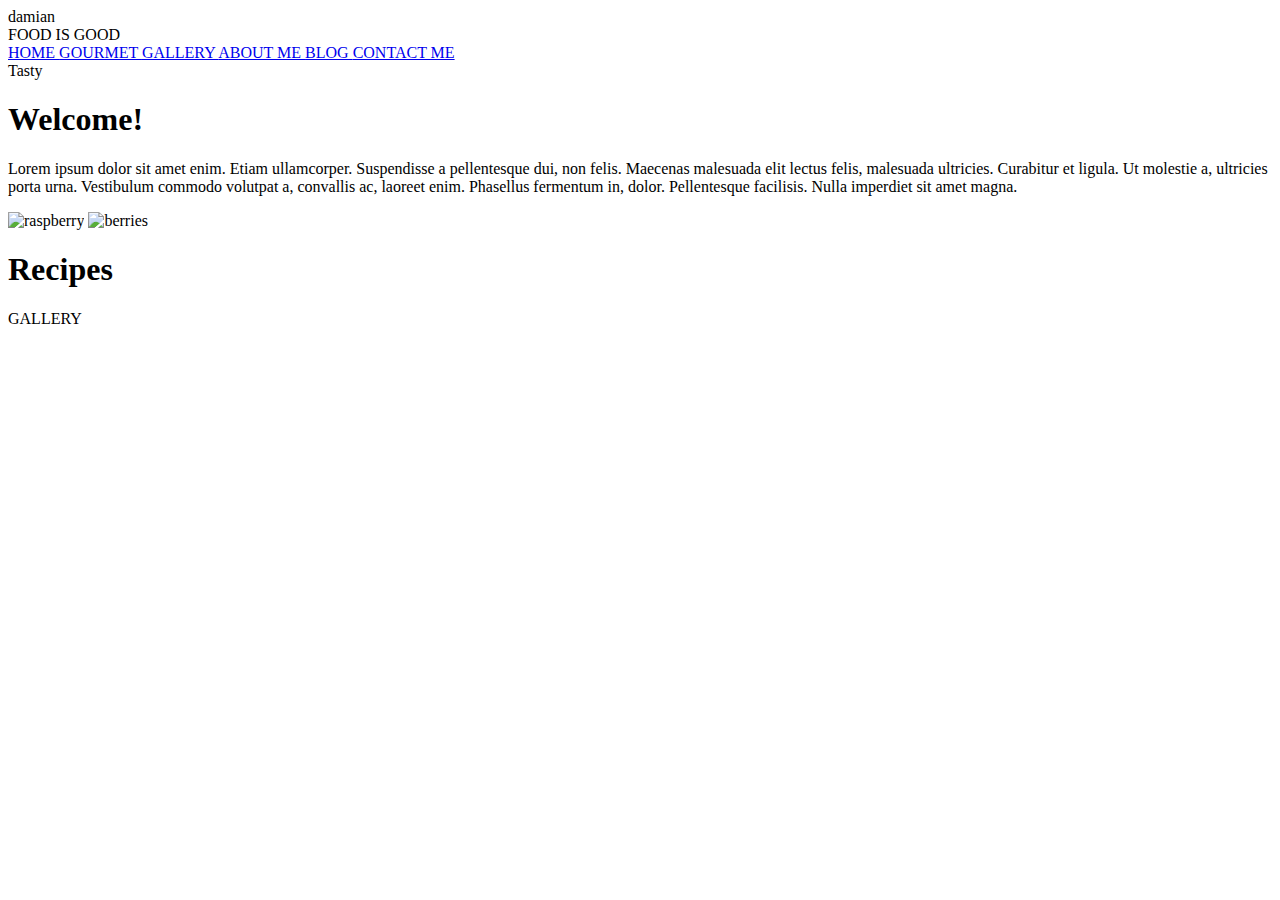
==== index.html @ 80d0f790 "xd" ====
<html>

<head>
    <title> FOOD IS GOOD </title>
    <link rel="stylesheet" type="text/css" href="style.css">

</head>

<body>
    damian
    <div class="first part">
        <div class="menu part">
            <div class="limit">
                <div class="left">
                    FOOD IS GOOD
                </div>
                <div class="right">
                    <a class="button" href="#p2">
                    HOME
                </a>
                    <a class="button" href="#p2">
                    GOURMET
                </a>
                    <a class="button" href="#p2">
                    GALLERY
                </a>
                    <a class="button" href="#p2">
                    ABOUT ME
                </a>
                    <a class="button" href="#p2">
                    BLOG
                </a>
                    <a class="button" href="#p2">
                    CONTACT ME
                </a>
                </div>
            </div>
        </div>
        <div class="text center">
            Tasty
        </div>
        <div class="triangle">

        </div>
    </div>
    <div id="p2" class="second part">
        <div class="limit">
            <div class="twin">
                <div class="textcenter">
                    <h1>
                        Welcome!
                    </h1>
                    <p>
                        Lorem ipsum dolor sit amet enim. Etiam ullamcorper. Suspendisse a pellentesque dui, non felis. Maecenas malesuada elit lectus felis, malesuada ultricies. Curabitur et ligula. Ut molestie a, ultricies porta urna. Vestibulum commodo volutpat a, convallis
                        ac, laoreet enim. Phasellus fermentum in, dolor. Pellentesque facilisis. Nulla imperdiet sit amet magna.
                    </p>
                </div>
            </div>
            <div class="twin">
                <div class="textcenter center">
                    <img id="raspberry" src="img/raspberry-berry-fruit-fruits-115004.jpeg" alt="raspberry">
                    <img id="berries" src="img/pexels-photo-70862.jpeg" alt="berries">
                </div>
            </div>

        </div>
    </div>
    <div class="third part">
        <div class="triangleup">
        </div>
        <div id="one" class="tile">
        </div>
        <div id="two" class="tile">
            <div class="frame center">
                <h1> Recipes</h1>
                <p>GALLERY</p>

            </div>
        </div>
        <div id="three" class="tile">
        </div>
    </div>
</body>

</html>
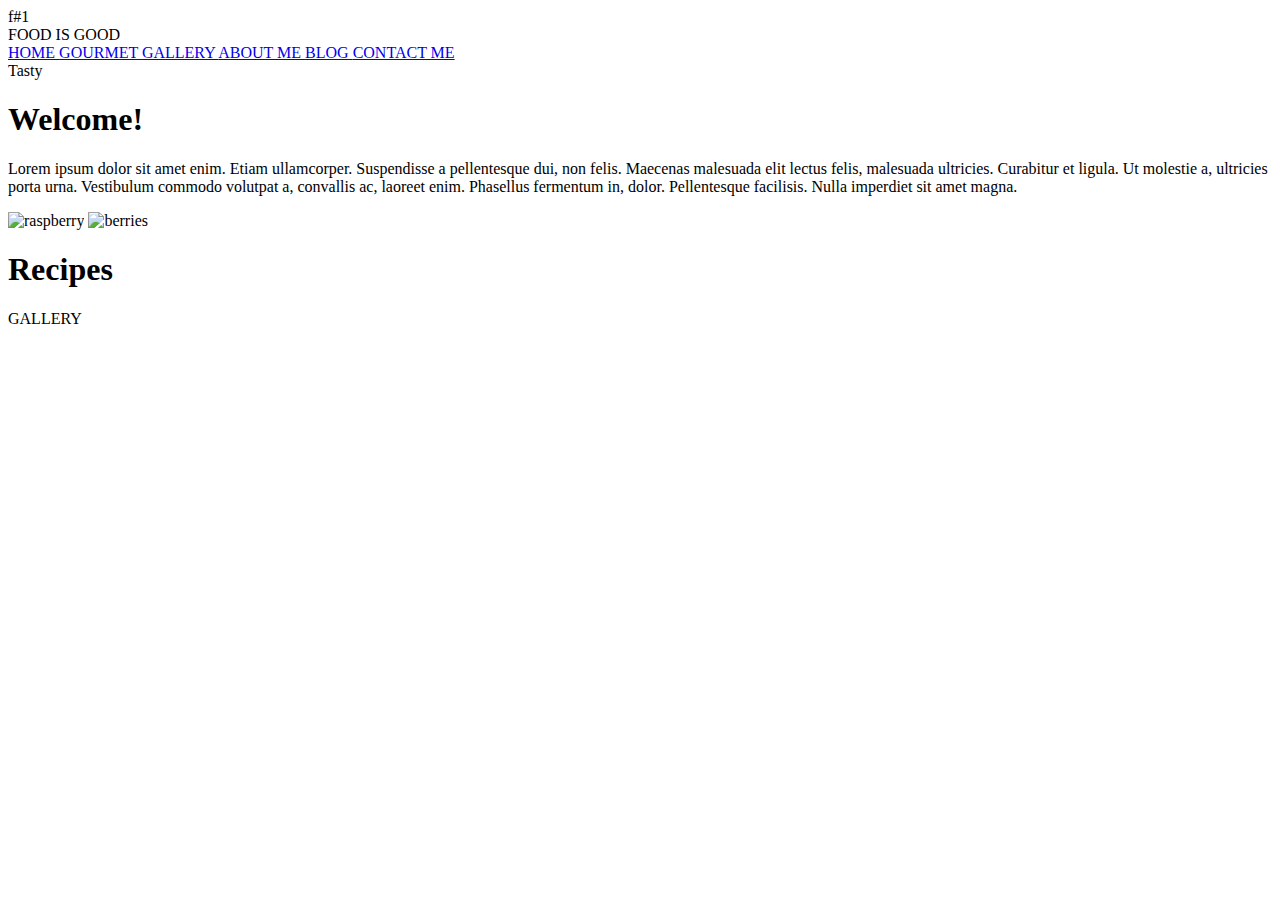
==== commit e0606945: ";;" ====
--- a/index.html
+++ b/index.html
@@ -7,7 +7,8 @@
 </head>
 
 <body>
-    damian
+
+    f#1
     <div class="first part">
         <div class="menu part">
             <div class="limit">
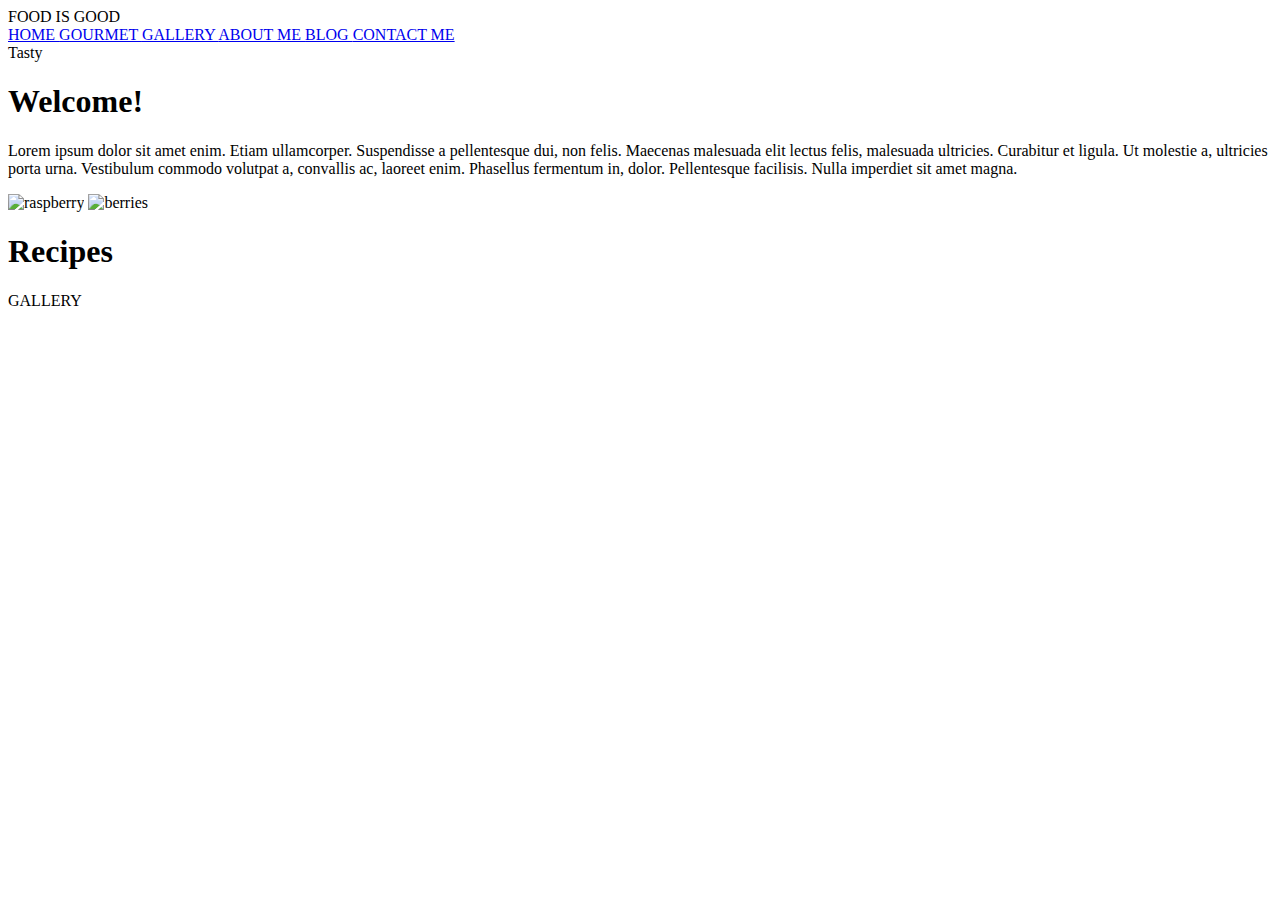
==== commit 49dcbe8a: "kk" ====
--- a/index.html
+++ b/index.html
@@ -7,8 +7,6 @@
 </head>
 
 <body>
-
-    f#1
     <div class="first part">
         <div class="menu part">
             <div class="limit">
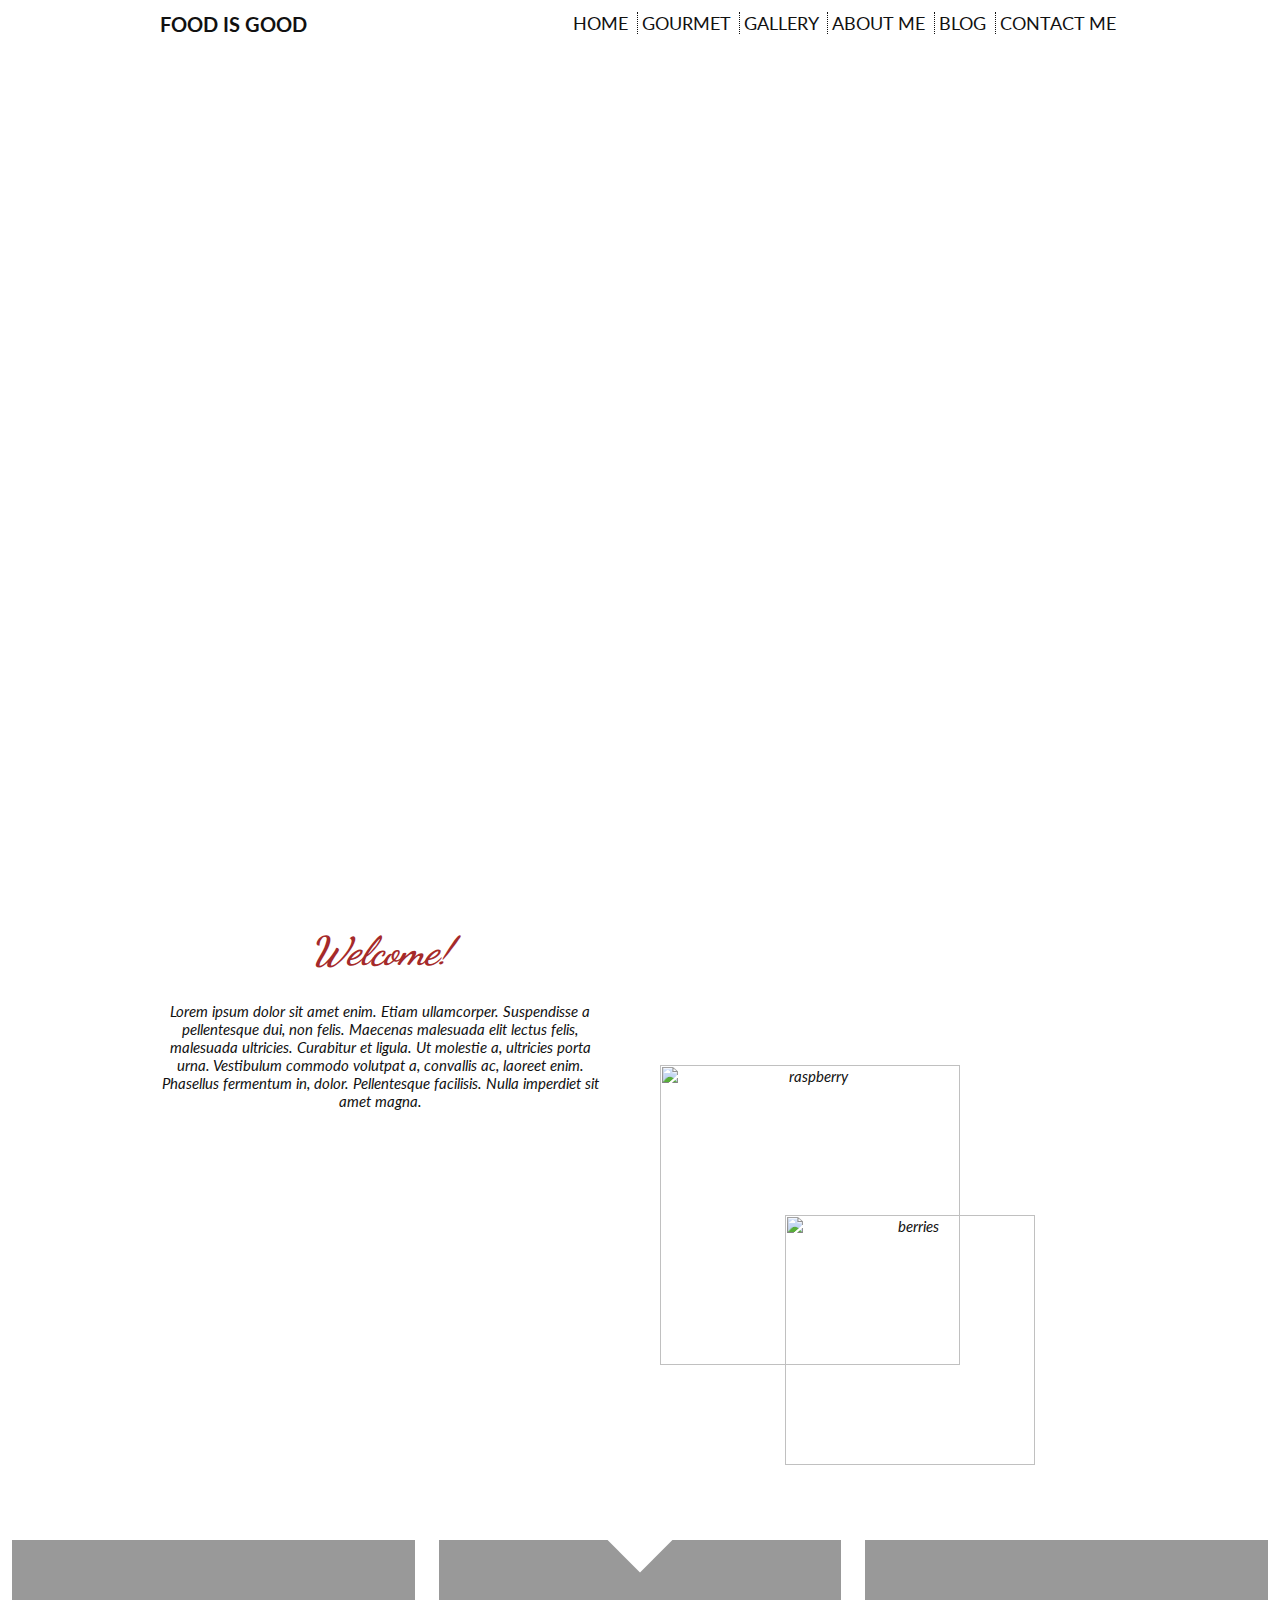
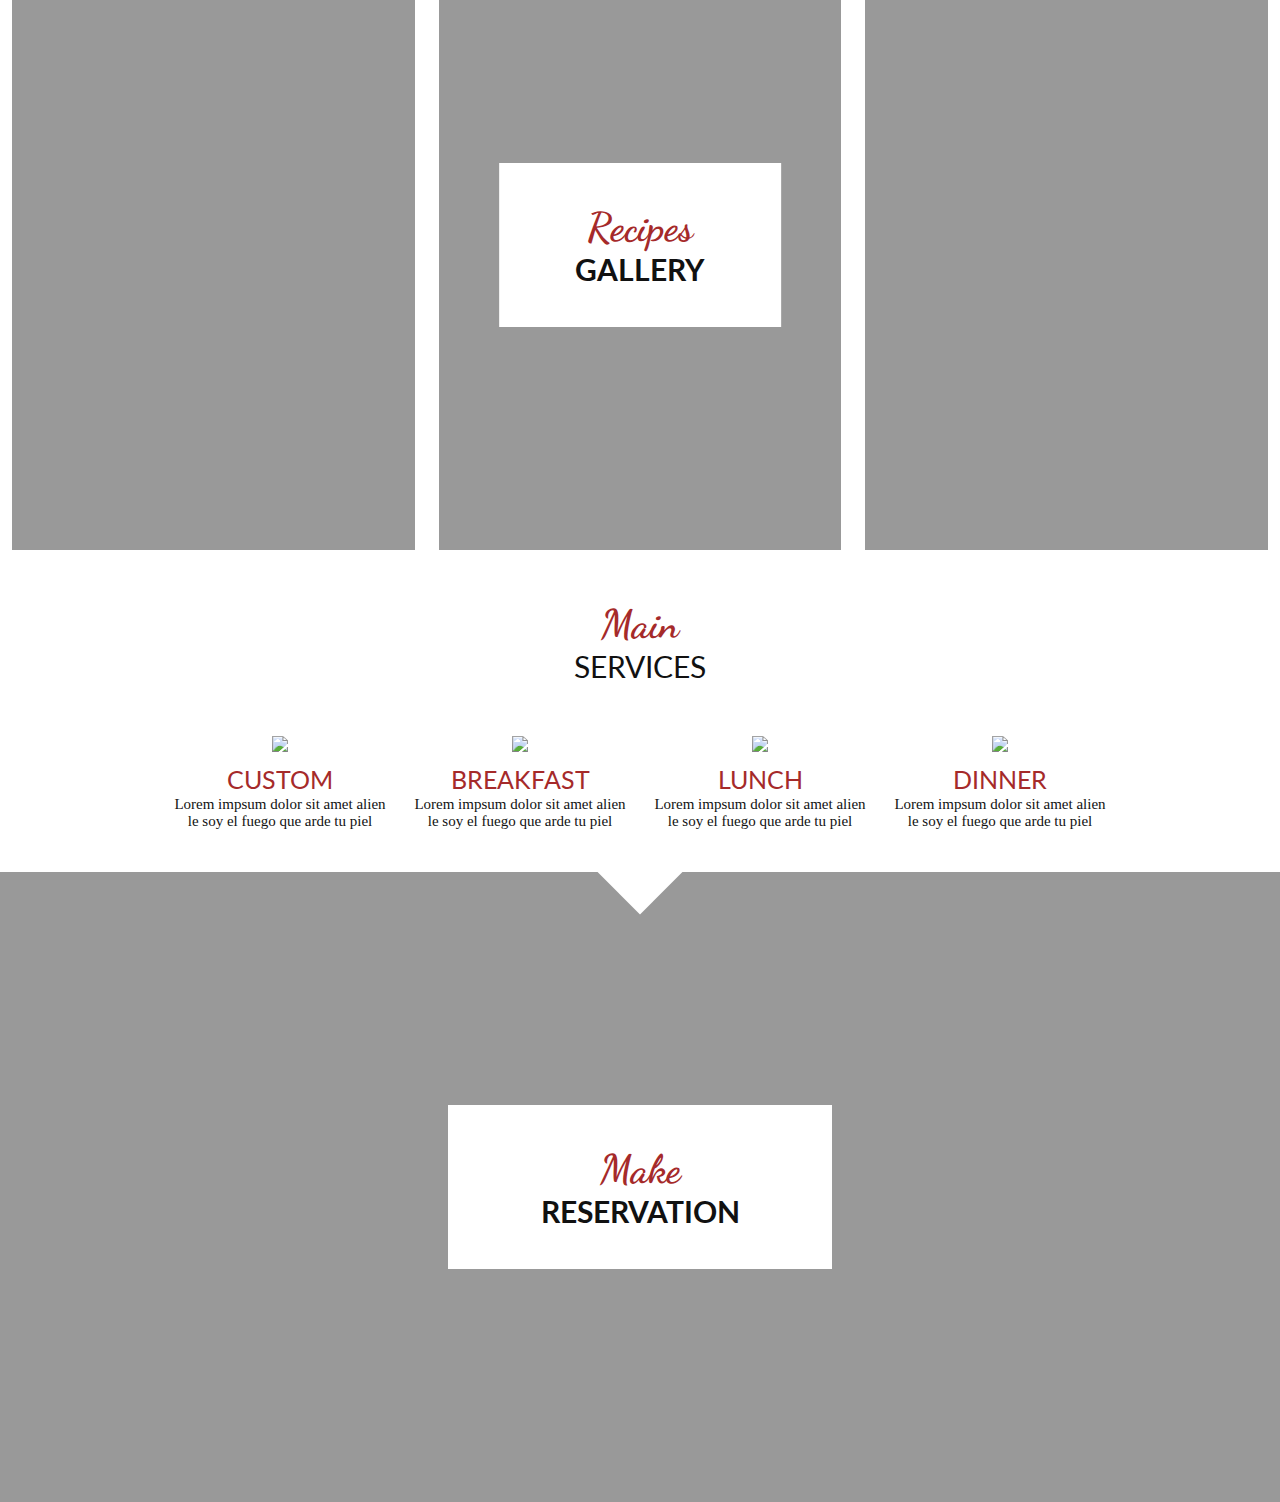
==== commit 1dbb45ec: "g" ====
--- a/index.html
+++ b/index.html
@@ -79,6 +79,54 @@
         <div id="three" class="tile">
         </div>
     </div>
+    <div class="part">
+        <div class="fourth limit">
+            <h1>
+                Main
+            </h1>
+            <p>Services</p>
+            <div class="icons">
+                <div>
+                    <p><img src="img/icons/001-cutlery.png"></p>
+                    <p> Custom </p>
+                    <p class="newp">
+                        Lorem impsum dolor sit amet alien le soy el fuego que arde tu piel
+                    </p>
+                </div>
+                <div>
+                    <p> <img src="img/icons/002-spicy-food.png"> </p>
+                    <p> Breakfast </p>
+                    <p class="newp">
+                        Lorem impsum dolor sit amet alien le soy el fuego que arde tu piel
+                    </p>
+
+                </div>
+                <div>
+                    <p><img src="img/icons/003-hot-drink.png"> </p>
+                    <p> Lunch </p>
+                    <p class="newp">
+                        Lorem impsum dolor sit amet alien le soy el fuego que arde tu piel
+                    </p>
+                </div>
+                <div>
+                    <p> <img src="img/icons/004-salver.png"> </p>
+                    <p> Dinner </p>
+                    <p class="newp">
+                        Lorem impsum dolor sit amet alien le soy el fuego que arde tu piel
+                    </p>
+                </div>
+            </div>
+        </div>
+    </div>
+    <div class="third part" id="fifth">
+        <div class="triangleup">
+        </div>
+        <div class="frame center">
+            <h1> Make</h1>
+            <p>Reservation</p>
+
+        </div>
+    </div>
 </body>
 
 </html>--- a/style.css
+++ b/style.css
@@ -0,0 +1,257 @@
+@import url('https://fonts.googleapis.com/css?family=Lato');
+@import url('https://fonts.googleapis.com/css?family=Indie+Flower');
+@import url('https://fonts.googleapis.com/css?family=Dancing+Script:400,700');
+body {
+    background-color: white;
+    color: #111;
+    width: 100%;
+    padding: 0;
+    margin: 0;
+    font-family: 'Lato', sans-serif;
+}
+
+.part {
+    width: 100%;
+    overflow: hidden;
+    position: relative;
+}
+
+.part .limit {
+    width: 960px;
+    margin: 0 auto;
+    position: relative;
+}
+
+.first {
+    background-image: url(img/pexels-photo-106251.jpeg);
+    background-repeat: no-repeat;
+    background-attachment: fixed;
+    background-position: center;
+    background-size: cover;
+    height: 100vh;
+    position: relative;
+}
+
+.menu {
+    background-color: rgba(255, 255, 255, 0.70);
+}
+
+.menu :only-child {
+    position: relative;
+    top: 0;
+    left: 0;
+    color: #111;
+    font-size: 18px;
+    overflow: auto;
+    padding: 12 0;
+}
+
+.menu .left {
+    float: left;
+    position: relative;
+    font-weight: bold;
+    font-size: 1.1em;
+}
+
+.menu .right {
+    float: right;
+    position: relative;
+}
+
+.menu .button {
+    text-decoration: none;
+    color: inherit;
+    padding: 0 4;
+    border-right: dotted #111 1px;
+}
+
+.menu .button:last-child {
+    border-right: none;
+}
+
+.first .text {
+    font-size: 200px;
+    color: white;
+    font-family: 'Indie Flower', cursive;
+}
+
+.triangle {
+    background-color: white;
+    width: 80px;
+    height: 80px;
+    position: absolute;
+    left: 50%;
+    bottom: 0;
+    transform: translate(-50%, 50%) rotateZ(45deg);
+}
+
+.second {
+    height: 70vh;
+    background-color: white;
+}
+
+.textcenter {
+    width: calc(100% - 40px);
+}
+
+.twin {
+    float: left;
+    width: 50%;
+    height: 100%;
+    text-align: center;
+    position: relative;
+    font-size: 15px;
+    font-style: italic;
+}
+
+h1 {
+    font-family: 'Dancing Script', cursive;
+    font-size: 40px;
+    color: brown;
+}
+
+.twin:last-child img {
+    position: absolute;
+    top: 0;
+    left: 0;
+}
+
+#raspberry {
+    width: 300px;
+    height: auto;
+    transform: translate(0, -50%);
+}
+
+#berries {
+    width: 250px;
+    height: auto;
+    transform: translate(50%, 0);
+}
+
+.third {
+    height: 70vh;
+    display: flex;
+    justify-content: space-around;
+}
+
+.triangleup {
+    background-color: white;
+    width: 60px;
+    height: 60px;
+    position: absolute;
+    left: 50%;
+    top: 0;
+    transform: translate(-50%, -50%) rotateZ(45deg);
+    z-index: 100;
+}
+
+#one {
+    background-image: url(img/food.jpg);
+}
+
+#two {
+    background-image: url(img/food-dinner-lemon-rice.jpg);
+}
+
+#three {
+    background-image: url(img/pexels-photo-65131.jpeg);
+}
+
+.tile {
+    margin: 10px;
+    width: calc(33% - 20px);
+    float: left;
+    position: relative;
+    background-repeat: no-repeat;
+    background-position: center;
+    background-size: cover;
+    background-color: rgba(0, 0, 0, 0.40);
+    background-blend-mode: multiply;
+}
+
+.tile::before {
+    content: '';
+    padding-top: 100%;
+    display: inline-block;
+}
+
+.frame {
+    background-color: white;
+    width: 70%;
+    text-align: center;
+    font-size: 30px;
+    font-weight: bold;
+}
+
+.fourth h1,
+.frame h1 {
+    text-align: center;
+    margin: 40px 5px 0px 5px;
+}
+
+.fourth p,
+.frame p {
+    margin-top: 0;
+    margin-bottom: 40px;
+    text-align: center;
+    text-transform: uppercase;
+}
+
+.center {
+    position: absolute;
+    top: 50%;
+    left: 50%;
+    transform: translate(-50%, -50%);
+}
+
+.fourth {
+    font-size: 30px;
+}
+
+.icons {
+    width: 100%;
+    display: flex;
+    justify-content: center;
+}
+
+.icons>div img {
+    max-width: 120px;
+    padding: 10px;
+}
+
+.icons>div {
+    flex: 1;
+    margin: 0 10px;
+}
+
+.newp {
+    font-size: 15px;
+    font-family: Cambria, Cochin, Georgia, Times, Times New Roman, serif;
+    text-transform: none!important;
+}
+
+.icons p {
+    margin: 2px 2px;
+}
+
+.icons p:nth-child(2) {
+    color: brown;
+    font-size: 25px;
+}
+
+#fifth {
+    background-image: url("img/pexels-photo-177676.jpeg");
+    background-repeat: no-repeat;
+    background-position: center;
+    background-size: cover;
+    background-color: rgba(0, 0, 0, 0.40);
+    background-blend-mode: multiply;
+}
+
+.fourth {
+    margin-bottom: 40px!important;
+}
+
+#fifth .frame {
+    max-width: 30%;
+}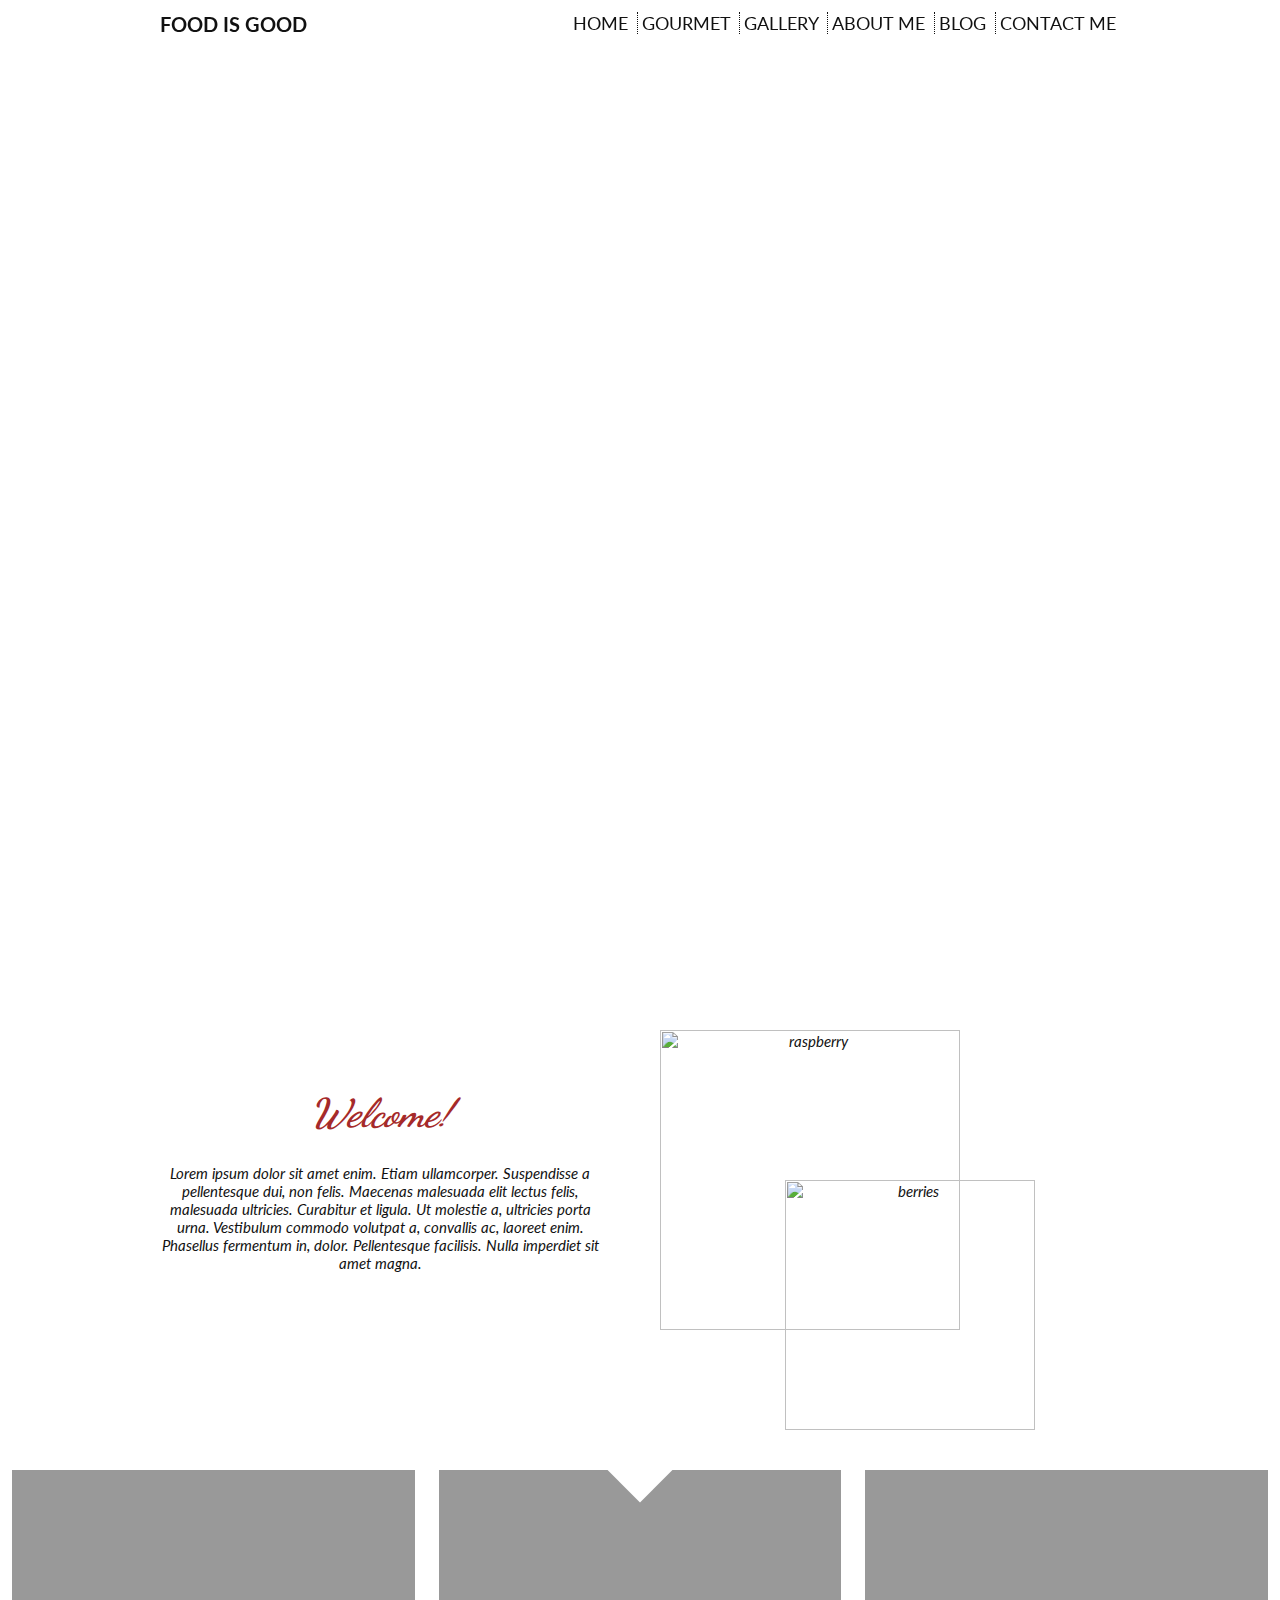
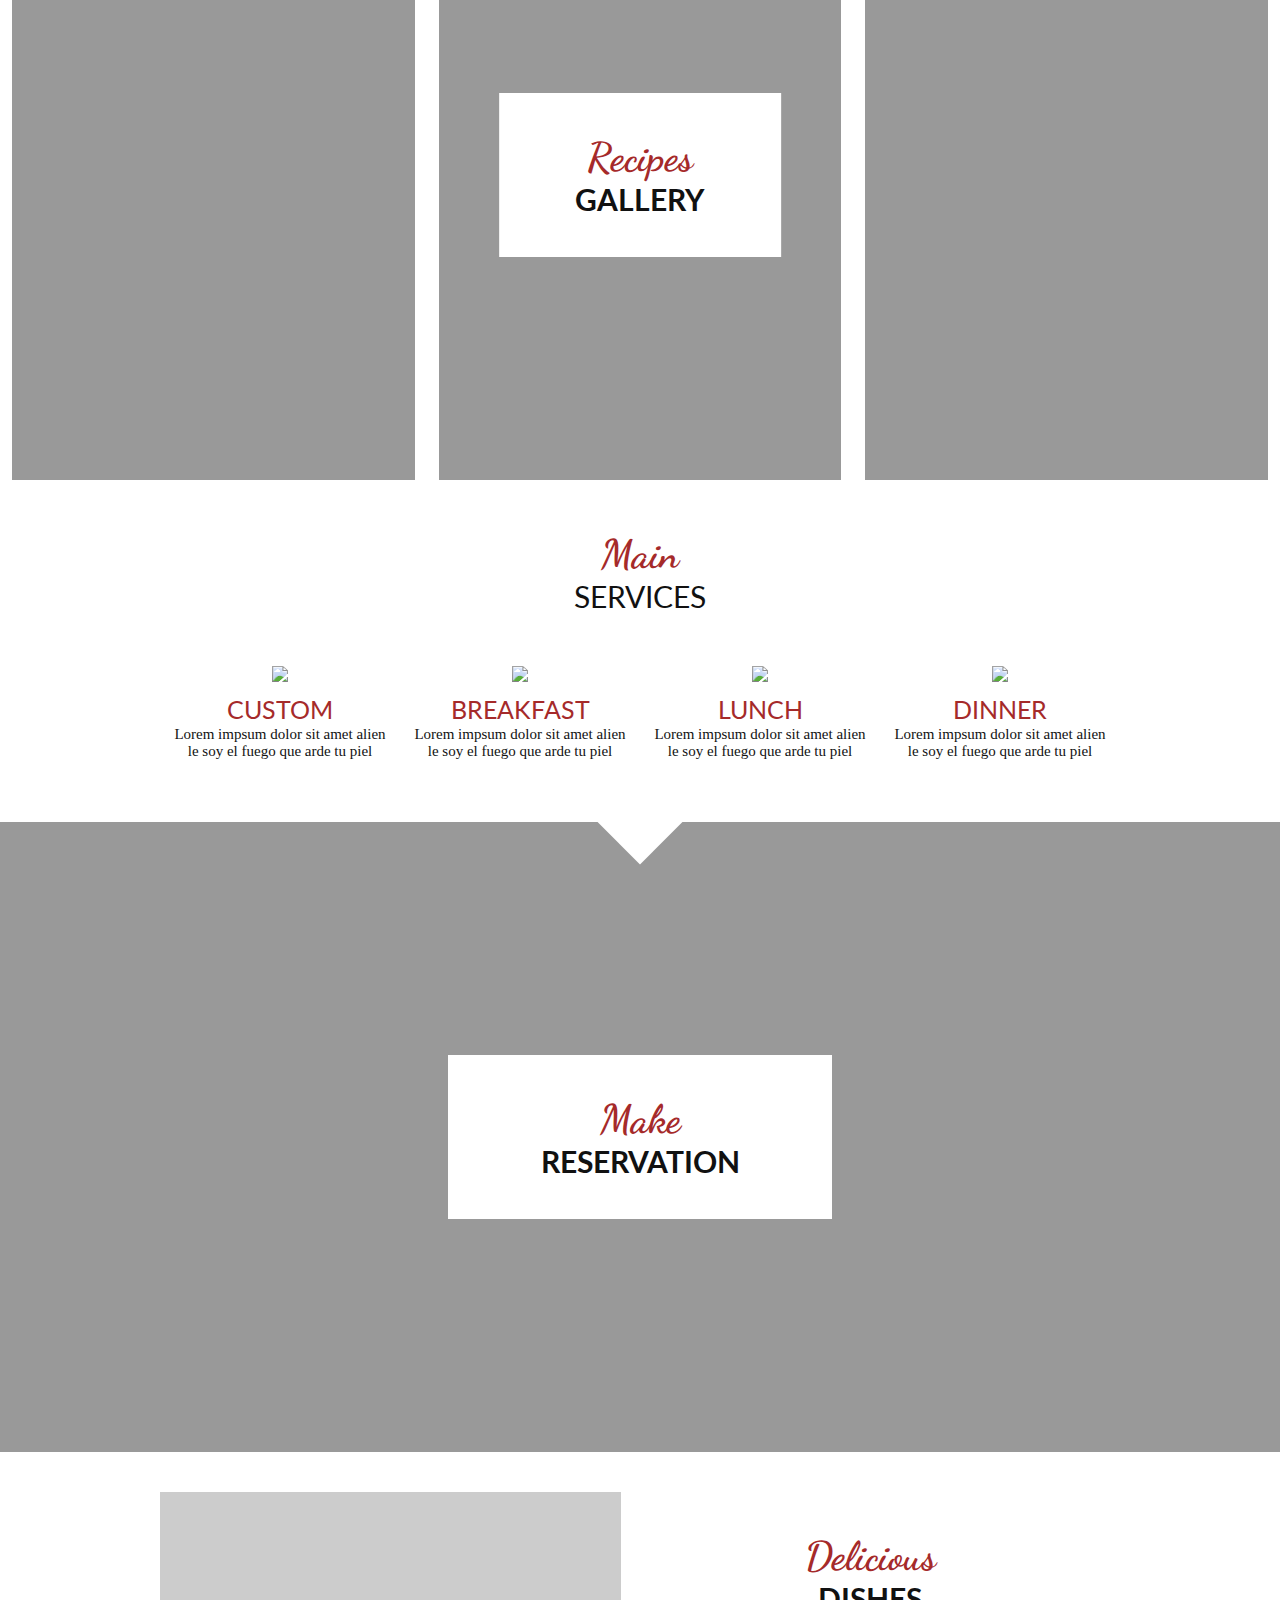
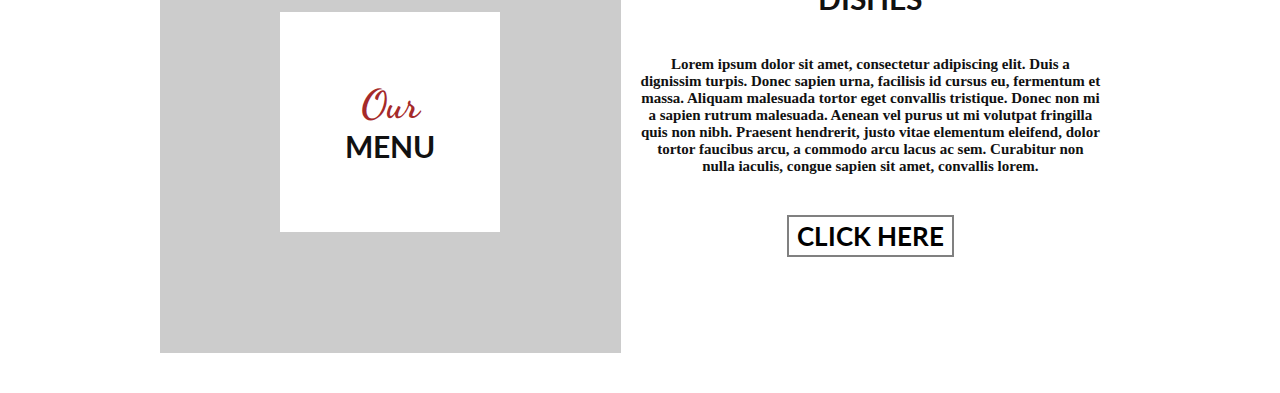
==== commit 2c65ad94: "Zmiany kolejny div" ====
--- a/index.html
+++ b/index.html
@@ -127,6 +127,33 @@
 
         </div>
     </div>
+    <div class="part">
+        <div  class="limit">
+        <div class="square" id="menu">
+            <div class="frame center">
+                <div class="bla">
+                <h1>Our </h1>
+                <p>Menu</p>
+                </div>
+            </div>
+        </div>
+        <div class="square">
+            <div class="frame" id="dishes">
+                <h1>Delicious</h1>
+                <p>Dishes</p>
+                <p class="newp">
+                      Lorem ipsum dolor sit amet, consectetur adipiscing elit. Duis a dignissim turpis. Donec sapien urna, facilisis id cursus eu, fermentum et massa. Aliquam malesuada tortor eget convallis tristique. Donec non mi a sapien rutrum malesuada. Aenean vel purus ut mi volutpat fringilla quis non nibh. Praesent hendrerit, justo vitae elementum eleifend, dolor tortor faucibus arcu, a commodo arcu lacus ac sem. Curabitur non nulla iaculis, congue sapien sit amet, convallis lorem. 
+                </p>
+                <p>
+                <a class="click" href="#p2">
+                    click here
+                </a>
+                </p>
+            </div>
+            
+        </div>
+    </div>
+    </div>
 </body>
 
 </html>--- a/style.css
+++ b/style.css
@@ -34,6 +34,9 @@
 
 .menu {
     background-color: rgba(255, 255, 255, 0.70);
+    position:fixed;
+    top:0;
+    z-index: 100000;
 }
 
 .menu :only-child {
@@ -86,12 +89,17 @@
 }
 
 .second {
-    height: 70vh;
-    background-color: white;
+    height: 560px;
+    background-color: white;
+    display: flex;
 }
 
 .textcenter {
     width: calc(100% - 40px);
+    margin:auto 0;
+    position:relative;
+    top:50%;
+    transform: translateY(-50%);
 }
 
 .twin {
@@ -108,6 +116,7 @@
     font-family: 'Dancing Script', cursive;
     font-size: 40px;
     color: brown;
+    margin-top:0;
 }
 
 .twin:last-child img {
@@ -249,9 +258,71 @@
 }
 
 .fourth {
-    margin-bottom: 40px!important;
+    margin-bottom: 60px!important;
 }
 
 #fifth .frame {
     max-width: 30%;
+}
+.square
+{
+    width: 48%;
+    float: left;
+    display: flex;
+    position: relative;
+    margin-top: 40px;
+    margin-bottom: 40px;
+}
+.square:first-child
+{
+    margin-right: 1%;
+}
+.square:last-child
+{
+    margin-left: 1%;
+}
+.square:after {
+  content: "";
+  display: block;
+  padding-bottom: 100%;
+}
+#menu
+{
+    background-image: url(img/food.jpg);
+    background-repeat: no-repeat;
+    background-position: center;
+    background-size: cover;
+    background-color: rgba(0, 0, 0, 0.20);
+    background-blend-mode: multiply;
+    
+}
+.square .frame
+{
+    width:220px;
+    height: 220px;
+    display: table;
+}
+.bla{
+    vertical-align: middle;
+    display: table-cell;
+}
+#dishes
+{
+    width:100%;
+}
+.click
+{
+ text-decoration: none;
+ color: black;
+ padding: 3 8px;
+ border: 2px solid grey;
+ font-size: 26px;
+  transition: all 0.3s;
+  transform: translateY(0);
+  display: inline-block;
+}
+.click:hover
+{
+    background-color: lightgray;
+    transform: translateY(10px);
 }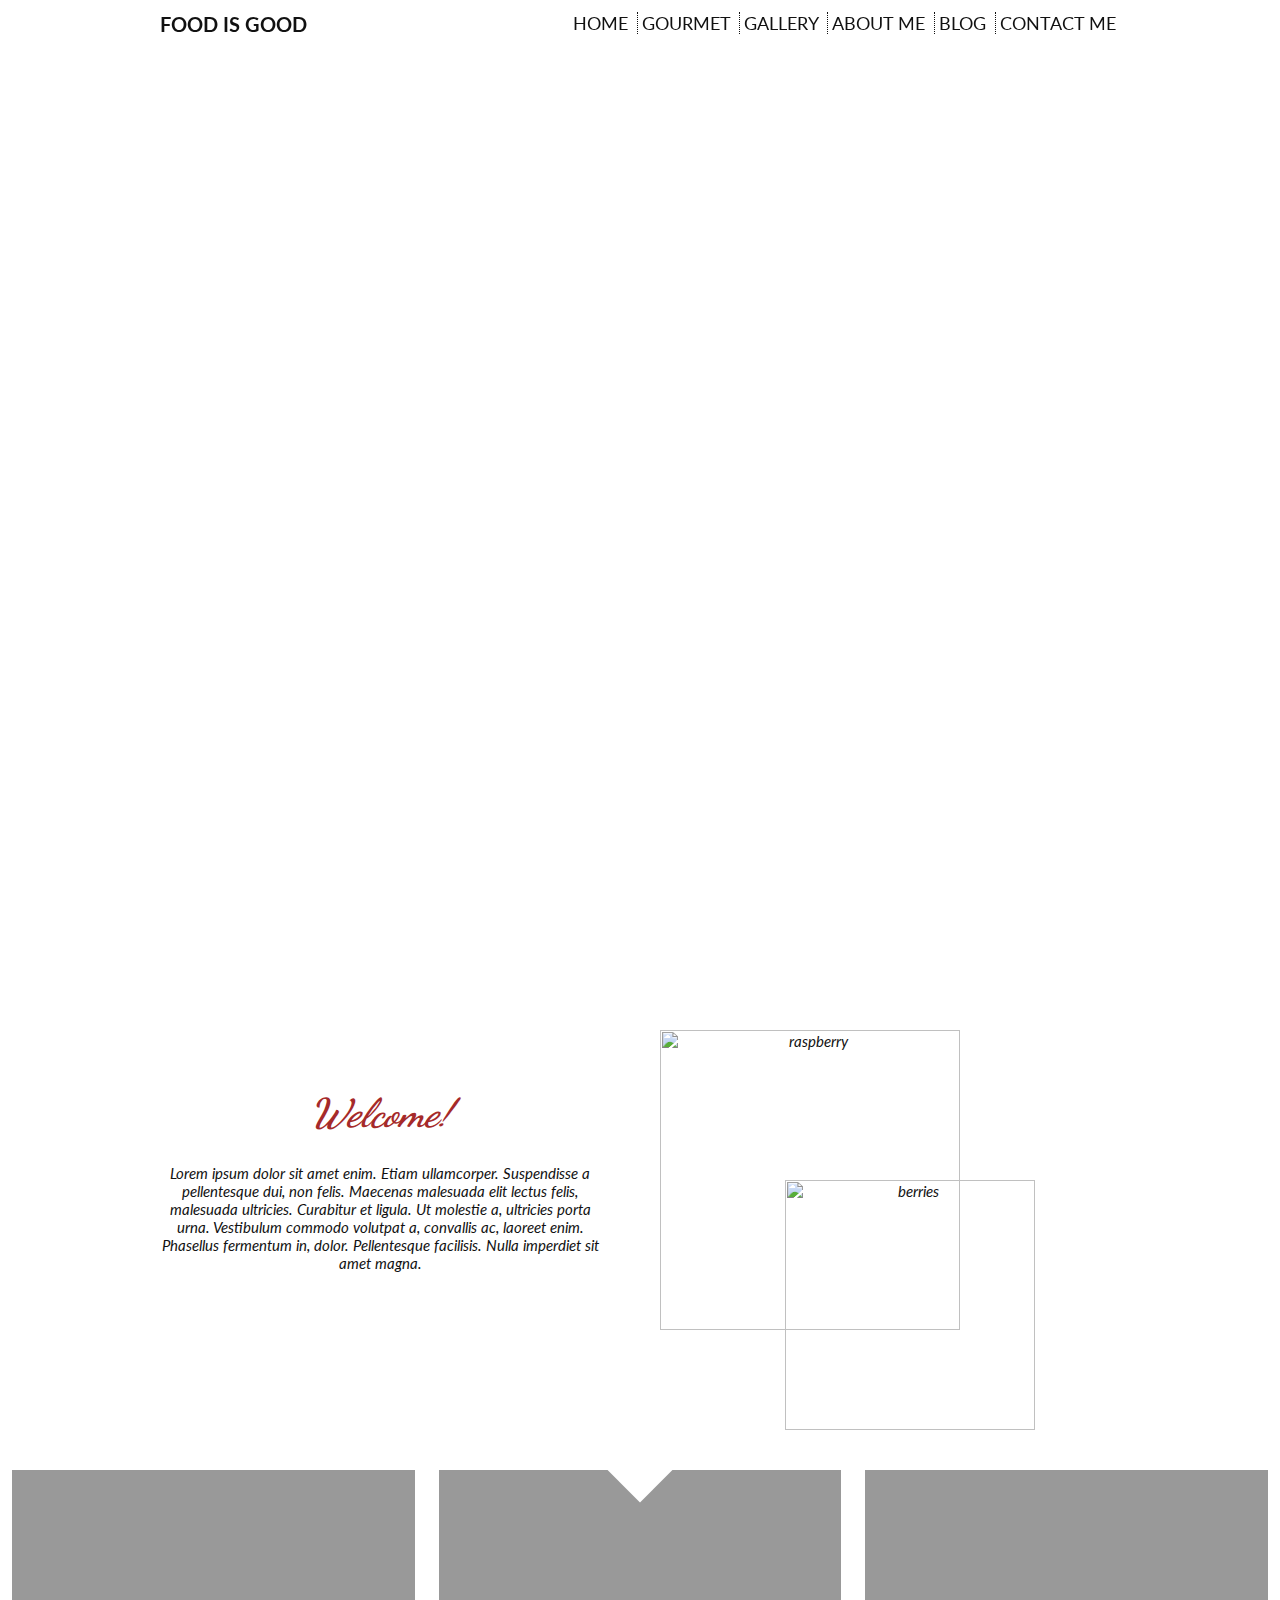
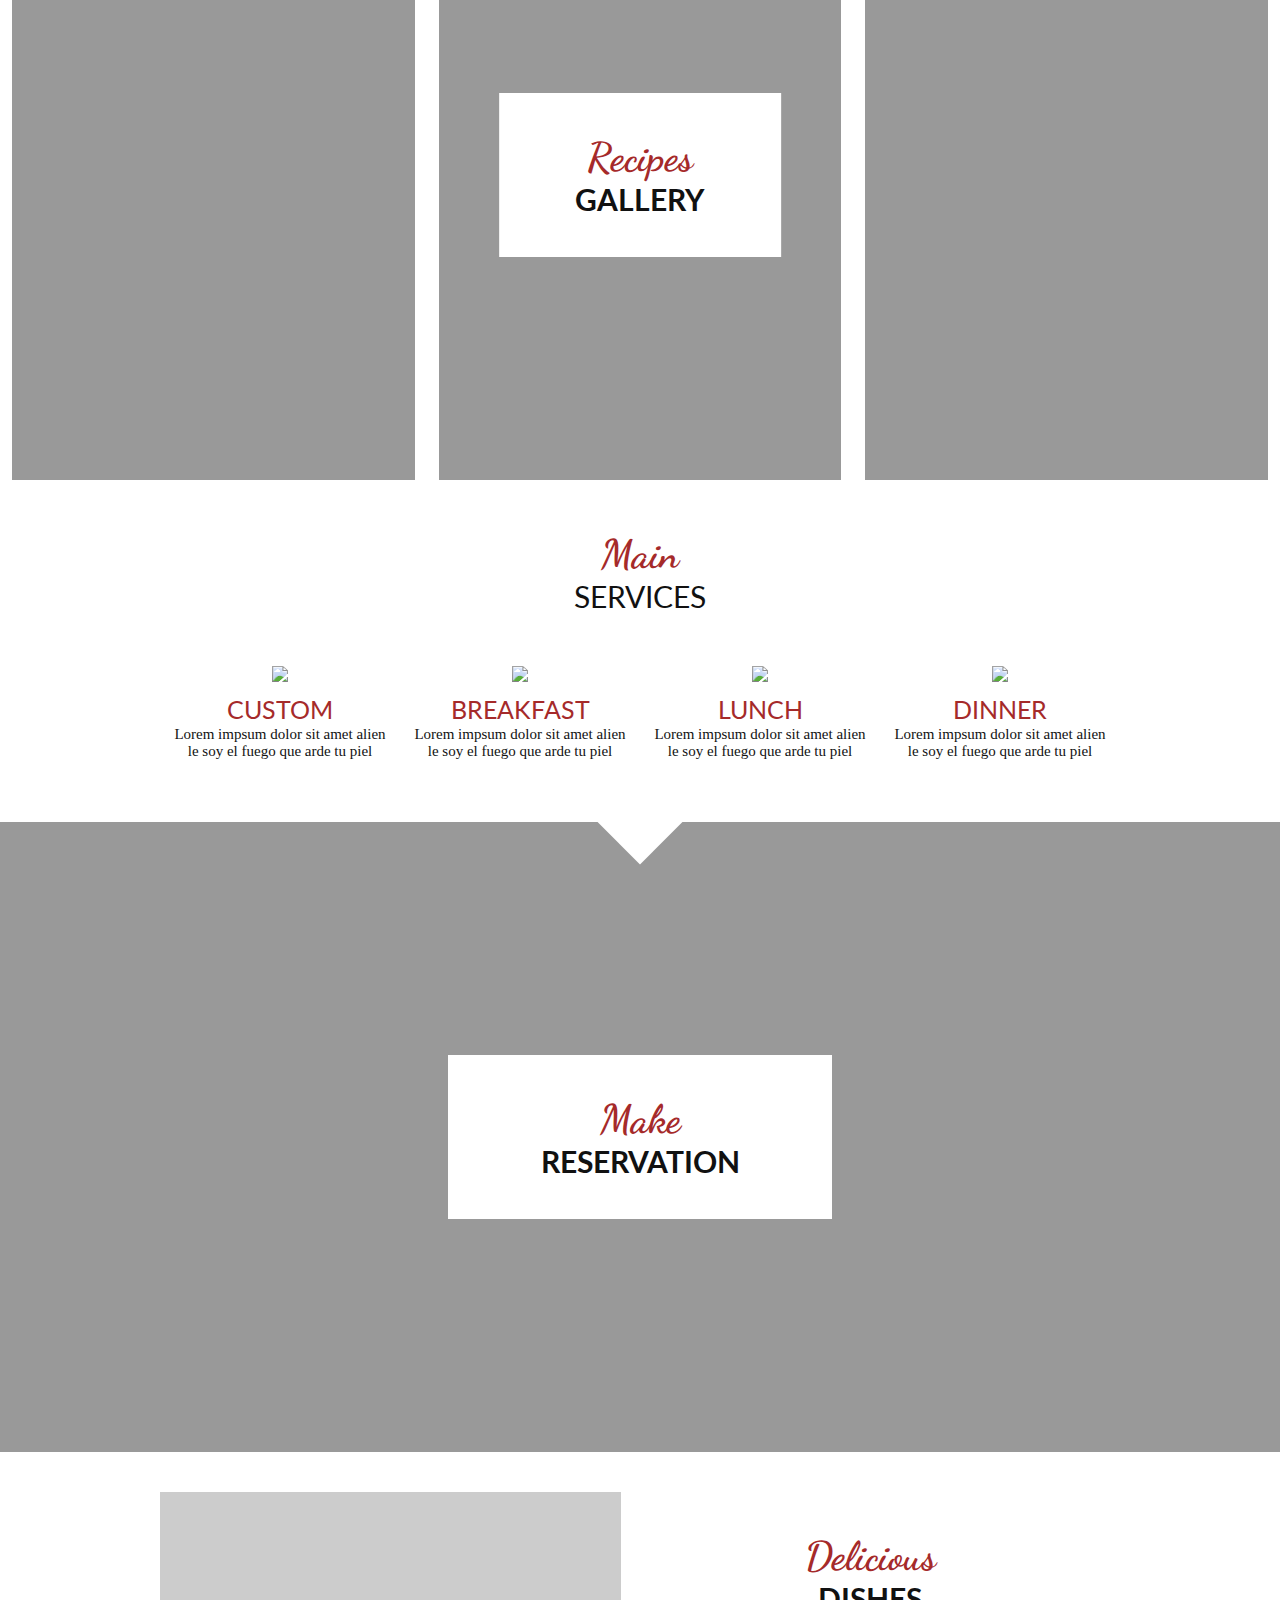
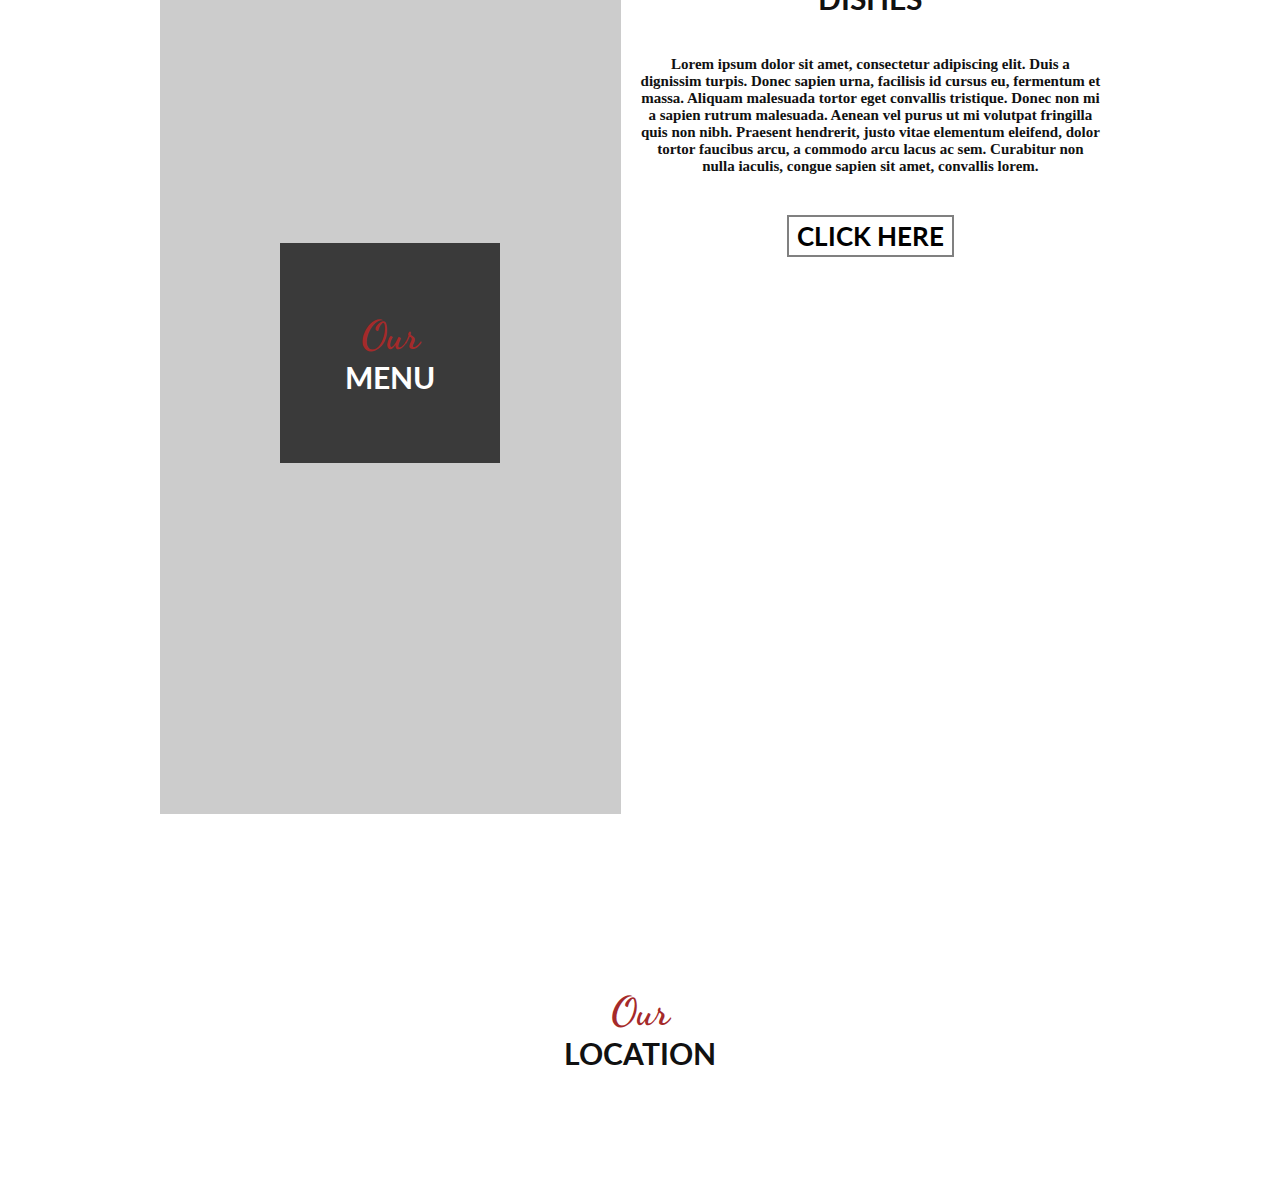
==== commit f4d5890e: "mapa" ====
--- a/index.html
+++ b/index.html
@@ -128,32 +128,60 @@
         </div>
     </div>
     <div class="part">
-        <div  class="limit">
-        <div class="square" id="menu">
-            <div class="frame center">
-                <div class="bla">
-                <h1>Our </h1>
-                <p>Menu</p>
+        <div class="limit">
+            <div class="square" id="menu">
+                <div class="frame center">
+                    <div class="bla">
+                        <h1>Our </h1>
+                        <p>Menu</p>
+                    </div>
+                </div>
+            </div>
+            <div class="square">
+                <div class="frame" id="dishes">
+                    <h1>Delicious</h1>
+                    <p>Dishes</p>
+                    <p class="newp">
+                        Lorem ipsum dolor sit amet, consectetur adipiscing elit. Duis a dignissim turpis. Donec sapien urna, facilisis id cursus eu, fermentum et massa. Aliquam malesuada tortor eget convallis tristique. Donec non mi a sapien rutrum malesuada. Aenean vel purus
+                        ut mi volutpat fringilla quis non nibh. Praesent hendrerit, justo vitae elementum eleifend, dolor tortor faucibus arcu, a commodo arcu lacus ac sem. Curabitur non nulla iaculis, congue sapien sit amet, convallis lorem.
+                    </p>
+                    <p>
+                        <a class="click" href="#p2">
+                    click here
+                </a>
+                    </p>
                 </div>
             </div>
         </div>
-        <div class="square">
-            <div class="frame" id="dishes">
-                <h1>Delicious</h1>
-                <p>Dishes</p>
-                <p class="newp">
-                      Lorem ipsum dolor sit amet, consectetur adipiscing elit. Duis a dignissim turpis. Donec sapien urna, facilisis id cursus eu, fermentum et massa. Aliquam malesuada tortor eget convallis tristique. Donec non mi a sapien rutrum malesuada. Aenean vel purus ut mi volutpat fringilla quis non nibh. Praesent hendrerit, justo vitae elementum eleifend, dolor tortor faucibus arcu, a commodo arcu lacus ac sem. Curabitur non nulla iaculis, congue sapien sit amet, convallis lorem. 
-                </p>
-                <p>
-                <a class="click" href="#p2">
-                    click here
-                </a>
-                </p>
-            </div>
-            
+    </div>
+    <div class="map part" id="mapa">
+        <div id="truemapa"></div>
+        <div class="frame center">
+            <h1>Our</h1>
+            <p>Location</p>
         </div>
     </div>
-    </div>
+    <script>
+        function initMap() {
+            // Create a map object and specify the DOM element for display.
+            var myLatlng = new google.maps.LatLng(51.823532, 20.166201);
+            var map = new google.maps.Map(document.getElementById('truemapa'), {
+                center: {
+                    lat: 51.82,
+                    lng: 20.19
+                },
+                scrollwheel: false,
+                zoom: 14
+            });
+            var marker = new google.maps.Marker({
+                position: myLatlng,
+                title: "My location!"
+            });
+            marker.setMap(map);
+        }
+    </script>
+    <script src="https://maps.googleapis.com/maps/api/js?key=AIzaSyBnQe9GC633GEHkCWjyGqVCSvLdNxow26g&callback=initMap" async defer></script>
+
 </body>
 
 </html>--- a/style.css
+++ b/style.css
@@ -34,8 +34,8 @@
 
 .menu {
     background-color: rgba(255, 255, 255, 0.70);
-    position:fixed;
-    top:0;
+    position: fixed;
+    top: 0;
     z-index: 100000;
 }
 
@@ -96,9 +96,9 @@
 
 .textcenter {
     width: calc(100% - 40px);
-    margin:auto 0;
-    position:relative;
-    top:50%;
+    margin: auto 0;
+    position: relative;
+    top: 50%;
     transform: translateY(-50%);
 }
 
@@ -116,7 +116,7 @@
     font-family: 'Dancing Script', cursive;
     font-size: 40px;
     color: brown;
-    margin-top:0;
+    margin-top: 0;
 }
 
 .twin:last-child img {
@@ -264,8 +264,8 @@
 #fifth .frame {
     max-width: 30%;
 }
-.square
-{
+
+.square {
     width: 48%;
     float: left;
     display: flex;
@@ -273,56 +273,80 @@
     margin-top: 40px;
     margin-bottom: 40px;
 }
-.square:first-child
-{
+
+.square:first-child {
     margin-right: 1%;
 }
-.square:last-child
-{
+
+.square:last-child {
     margin-left: 1%;
 }
+
 .square:after {
-  content: "";
-  display: block;
-  padding-bottom: 100%;
-}
-#menu
-{
+    content: "";
+    display: block;
+    padding-bottom: 100%;
+}
+
+#menu {
     background-image: url(img/food.jpg);
     background-repeat: no-repeat;
     background-position: center;
     background-size: cover;
     background-color: rgba(0, 0, 0, 0.20);
     background-blend-mode: multiply;
-    
-}
-.square .frame
-{
-    width:220px;
+    padding-bottom: 48%;
+}
+
+.square .frame {
+    width: 220px;
     height: 220px;
     display: table;
-}
-.bla{
+    background-color: transparent;
+}
+
+.square .bla {
+    background-color: rgba(42, 42, 42, 0.9);
+}
+
+.bla {
     vertical-align: middle;
     display: table-cell;
 }
-#dishes
-{
-    width:100%;
-}
-.click
-{
- text-decoration: none;
- color: black;
- padding: 3 8px;
- border: 2px solid grey;
- font-size: 26px;
-  transition: all 0.3s;
-  transform: translateY(0);
-  display: inline-block;
-}
-.click:hover
-{
+
+.bla p {
+    color: white;
+}
+
+#dishes {
+    width: 100%;
+}
+
+.click {
+    text-decoration: none;
+    color: black;
+    padding: 3 8px;
+    border: 2px solid grey;
+    font-size: 26px;
+    transition: all 0.3s;
+    transform: translateY(0);
+    display: inline-block;
+}
+
+.click:hover {
     background-color: lightgray;
     transform: translateY(10px);
+}
+
+.map {
+    height: 350px;
+}
+
+#truemapa {
+    width: 100%;
+    height: 100%;
+}
+
+#mapa .frame {
+    width: 20%;
 }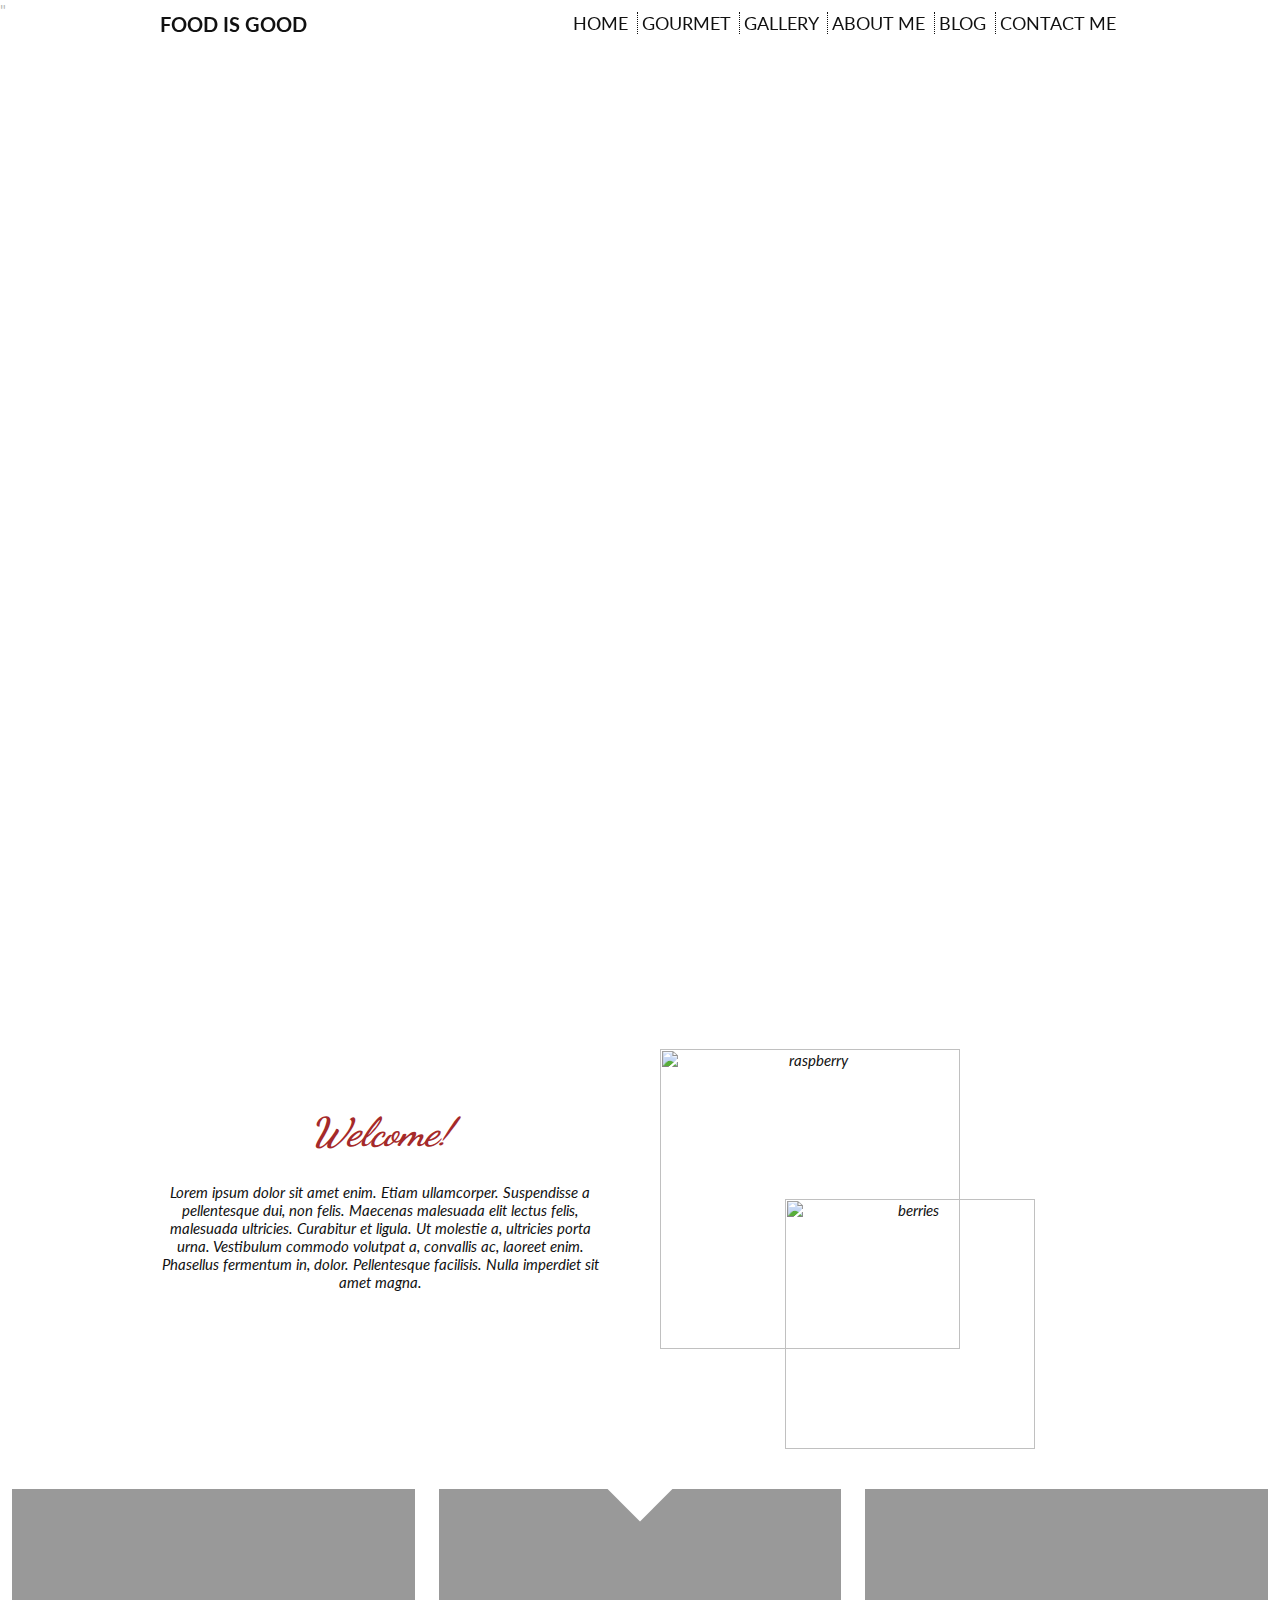
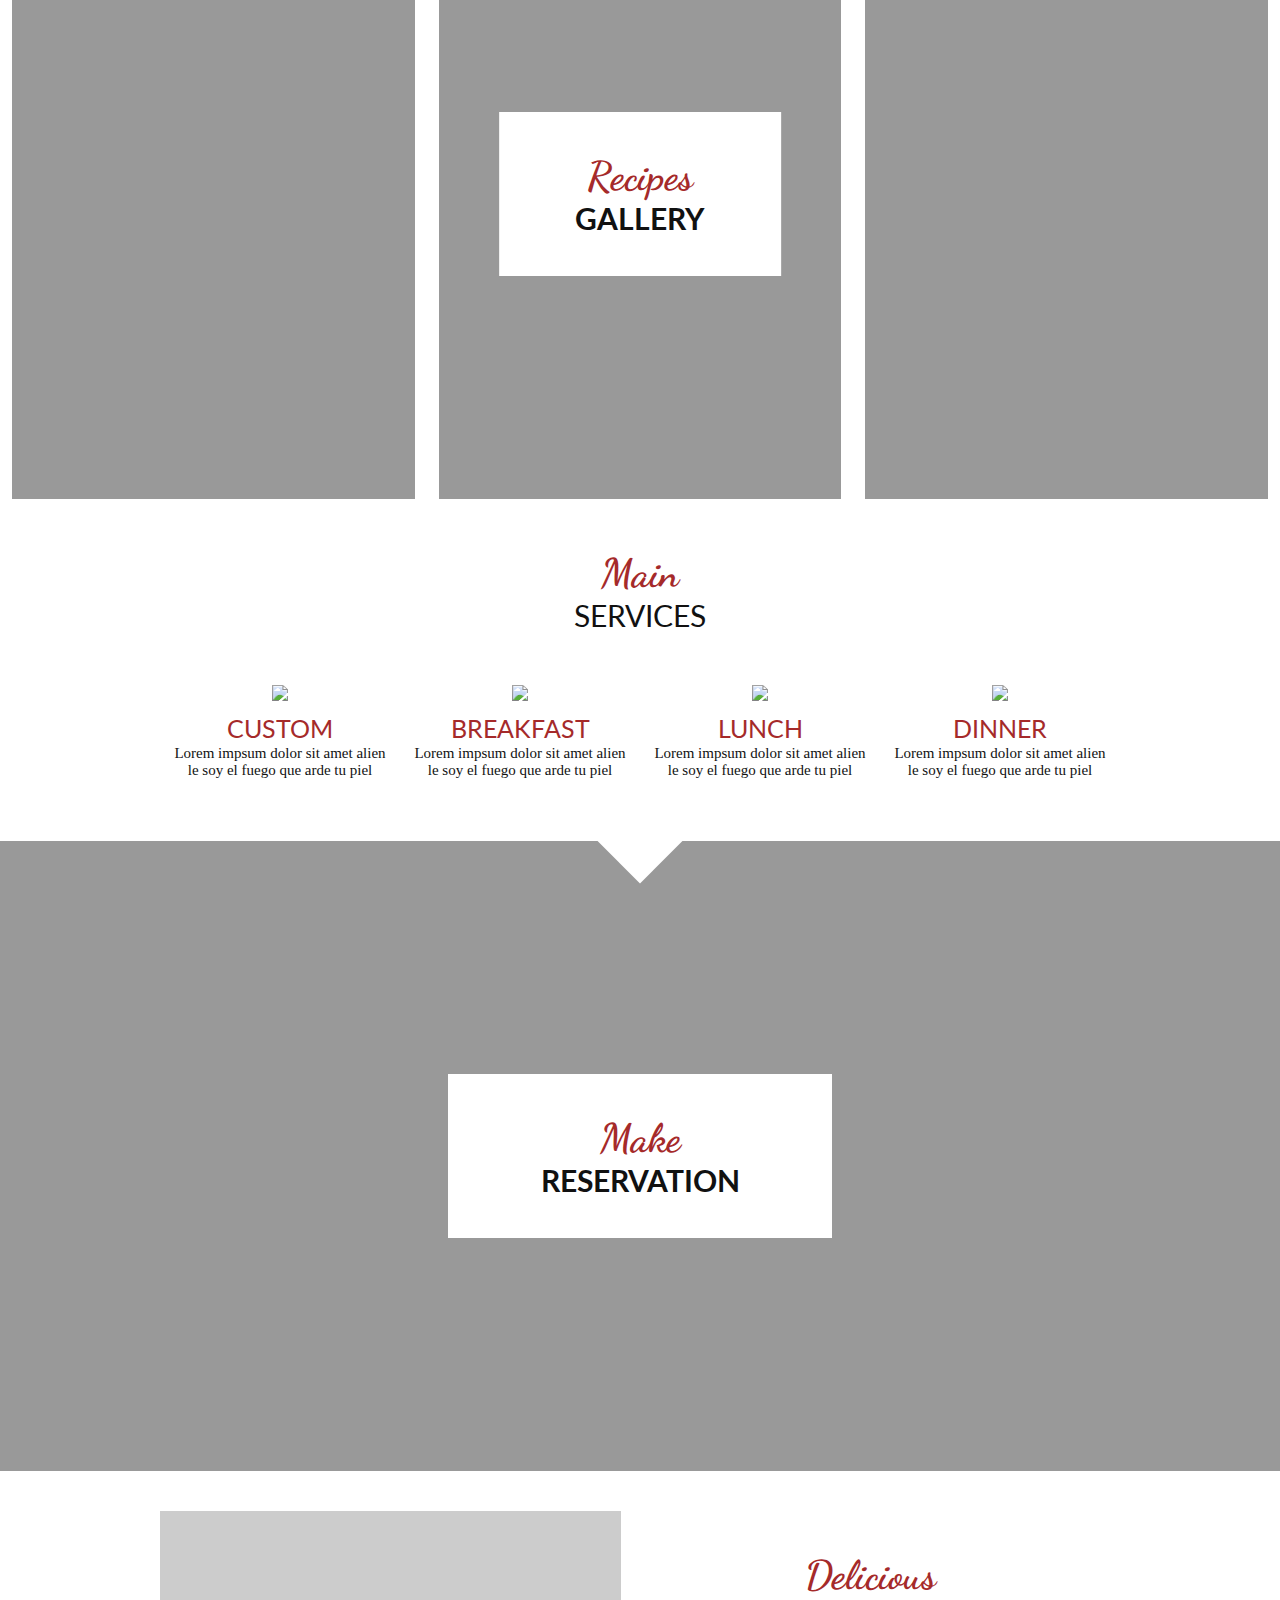
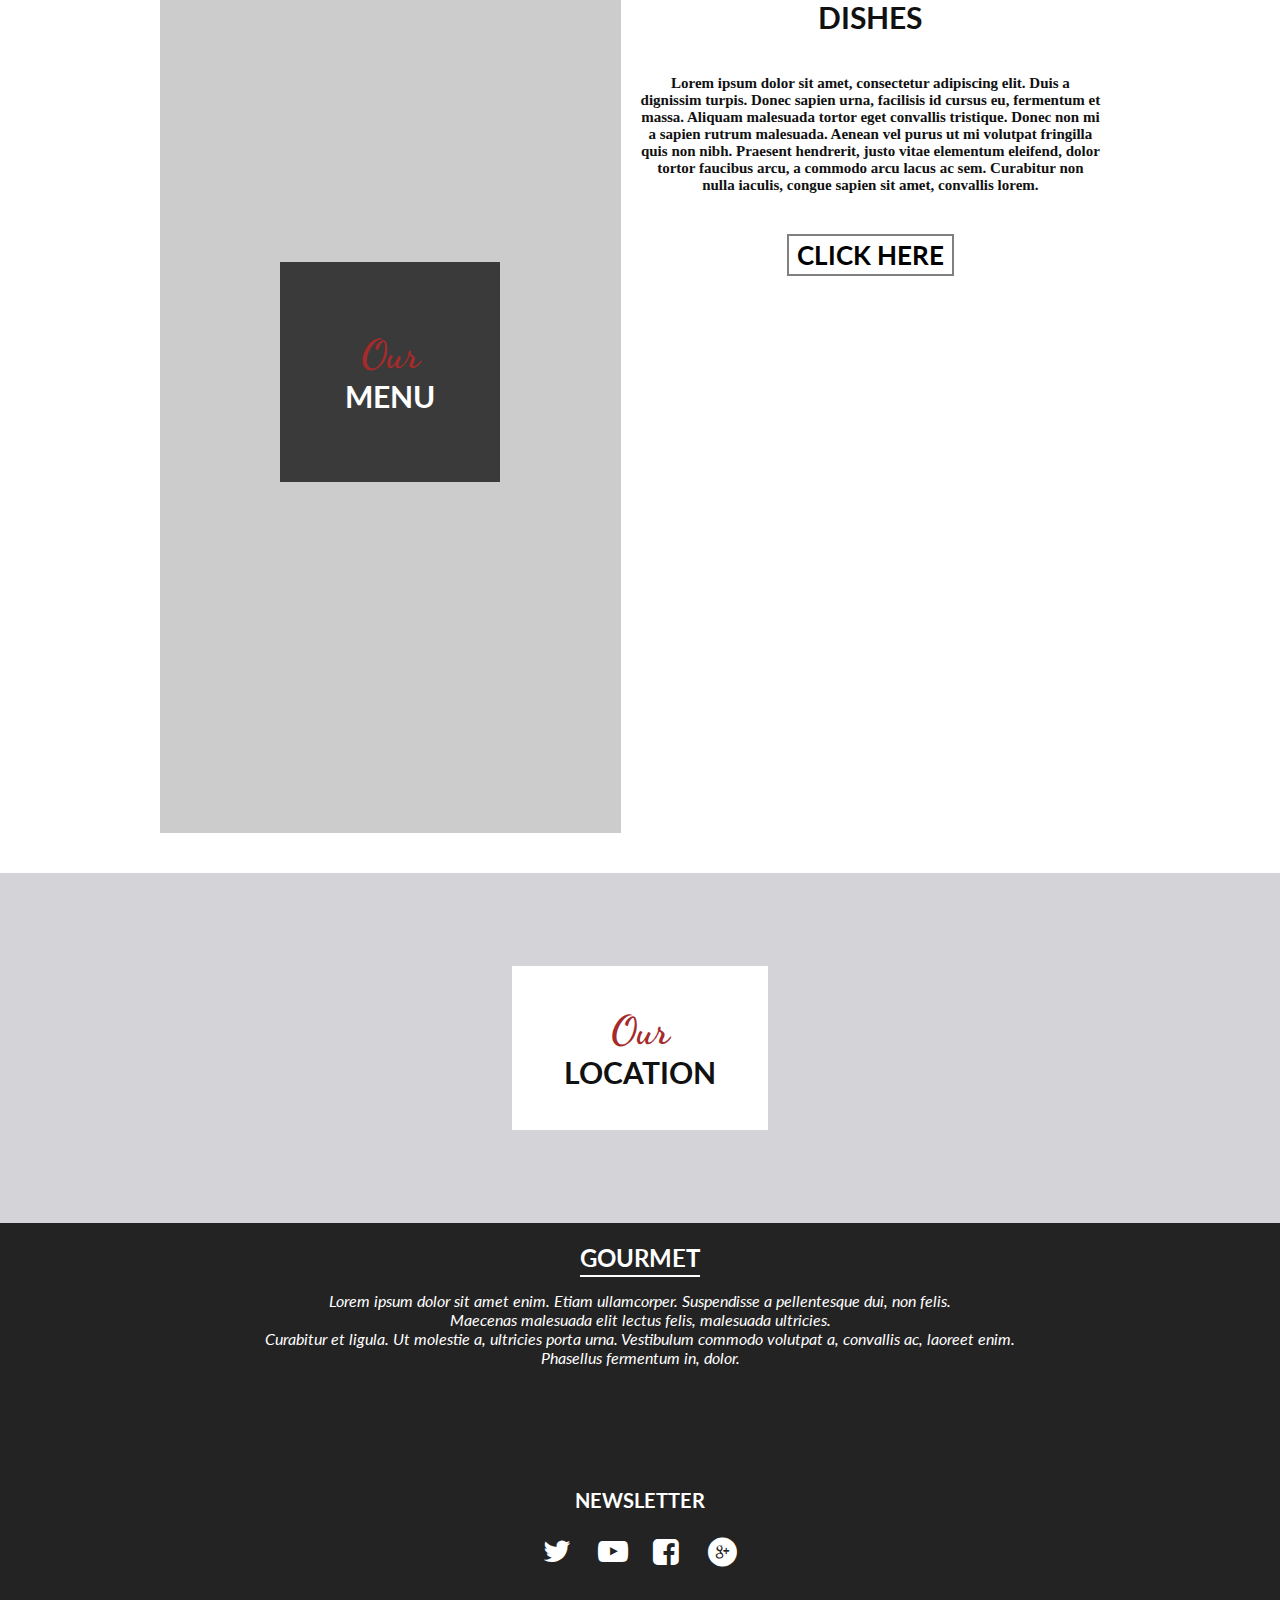
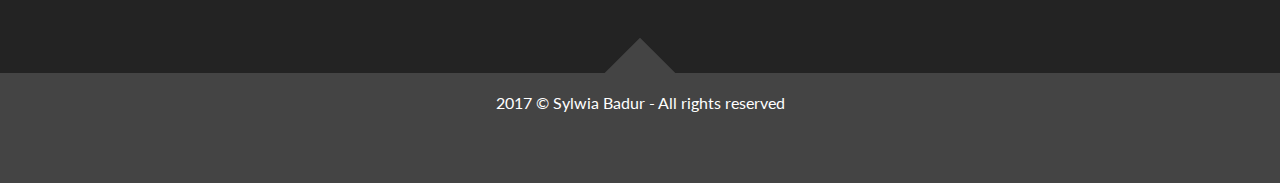
==== commit 4d65fa8b: "footer i przedostatni div" ====
--- a/index.html
+++ b/index.html
@@ -3,7 +3,7 @@
 <head>
     <title> FOOD IS GOOD </title>
     <link rel="stylesheet" type="text/css" href="style.css">
-
+    <link rel=" stylesheet " href="css/fontello.css " type="text/css ">"
 </head>
 
 <body>
@@ -156,6 +156,7 @@
     </div>
     <div class="map part" id="mapa">
         <div id="truemapa"></div>
+        <div id="cover"></div>
         <div class="frame center">
             <h1>Our</h1>
             <p>Location</p>
@@ -181,7 +182,27 @@
         }
     </script>
     <script src="https://maps.googleapis.com/maps/api/js?key=AIzaSyBnQe9GC633GEHkCWjyGqVCSvLdNxow26g&callback=initMap" async defer></script>
-
+    <div class="darker part">
+        <div id="gourmet">
+            <h2> <span>GOURMET</span> </h2>
+            Lorem ipsum dolor sit amet enim. Etiam ullamcorper. Suspendisse a pellentesque dui, non felis.
+            <br> Maecenas malesuada elit lectus felis, malesuada ultricies.
+            <br> Curabitur et ligula. Ut molestie a, ultricies porta urna. Vestibulum commodo volutpat a, convallis ac, laoreet enim.
+            <br> Phasellus fermentum in, dolor.
+        </div>
+        <div id="newsletter">
+            <h3><span>NEWSLETTER</span></h3>
+            <i class="icon-twitter"></i>
+            <i class="icon-youtube-play"></i>
+            <i class="icon-facebook-squared"></i>
+            <i class="icon-gplus-circled"></i>
+            <div class="triangle">
+            </div>
+        </div>
+    </div>
+    <div class="footer part">
+        2017 &copy Sylwia Badur - All rights reserved
+    </div>
 </body>
 
 </html>--- a/style.css
+++ b/style.css
@@ -340,6 +340,7 @@
 
 .map {
     height: 350px;
+    position: relative;
 }
 
 #truemapa {
@@ -349,4 +350,60 @@
 
 #mapa .frame {
     width: 20%;
+}
+
+#cover {
+    position: absolute;
+    top: 0;
+    left: 0;
+    width: 100%;
+    height: 100%;
+    background-color: rgba(42, 42, 62, 0.2);
+    pointer-events: none;
+}
+
+.darker {
+    background-color: #232323;
+    height: 50%;
+    color: white;
+    text-align: center;
+}
+
+#gourmet h2,
+h3 {
+    font-style: normal;
+}
+
+#gourmet {
+    height: 50%;
+    font-style: italic;
+}
+
+#newsletter {
+    font-size: 30px;
+    letter-spacing: 5px;
+}
+
+h3 {
+    font-size: 20px;
+    letter-spacing: normal;
+}
+
+.darker #gourmet span {
+    border-bottom: solid 2px white;
+    padding-bottom: 3px;
+}
+
+.darker .triangle {
+    width: 50px;
+    height: 50px;
+    background-color: #444444;
+}
+
+.footer {
+    background-color: #444;
+    height: 10%;
+    text-align: center;
+    color: white;
+    padding-top: 20px;
 }--- a/css/fontello.css
+++ b/css/fontello.css
@@ -0,0 +1,61 @@
+@font-face {
+  font-family: 'fontello';
+  src: url('../font/fontello.eot?54618280');
+  src: url('../font/fontello.eot?54618280#iefix') format('embedded-opentype'),
+       url('../font/fontello.woff2?54618280') format('woff2'),
+       url('../font/fontello.woff?54618280') format('woff'),
+       url('../font/fontello.ttf?54618280') format('truetype'),
+       url('../font/fontello.svg?54618280#fontello') format('svg');
+  font-weight: normal;
+  font-style: normal;
+}
+/* Chrome hack: SVG is rendered more smooth in Windozze. 100% magic, uncomment if you need it. */
+/* Note, that will break hinting! In other OS-es font will be not as sharp as it could be */
+/*
+@media screen and (-webkit-min-device-pixel-ratio:0) {
+  @font-face {
+    font-family: 'fontello';
+    src: url('../font/fontello.svg?54618280#fontello') format('svg');
+  }
+}
+*/
+ 
+ [class^="icon-"]:before, [class*=" icon-"]:before {
+  font-family: "fontello";
+  font-style: normal;
+  font-weight: normal;
+  speak: none;
+ 
+  display: inline-block;
+  text-decoration: inherit;
+  width: 1em;
+  margin-right: .2em;
+  text-align: center;
+  /* opacity: .8; */
+ 
+  /* For safety - reset parent styles, that can break glyph codes*/
+  font-variant: normal;
+  text-transform: none;
+ 
+  /* fix buttons height, for twitter bootstrap */
+  line-height: 1em;
+ 
+  /* Animation center compensation - margins should be symmetric */
+  /* remove if not needed */
+  margin-left: .2em;
+ 
+  /* you can be more comfortable with increased icons size */
+  /* font-size: 120%; */
+ 
+  /* Font smoothing. That was taken from TWBS */
+  -webkit-font-smoothing: antialiased;
+  -moz-osx-font-smoothing: grayscale;
+ 
+  /* Uncomment for 3D effect */
+  /* text-shadow: 1px 1px 1px rgba(127, 127, 127, 0.3); */
+}
+ 
+.icon-twitter:before { content: '\f099'; } /* '' */
+.icon-youtube-play:before { content: '\f16a'; } /* '' */
+.icon-facebook-squared:before { content: '\f308'; } /* '' */
+.icon-gplus-circled:before { content: '\f310'; } /* '' */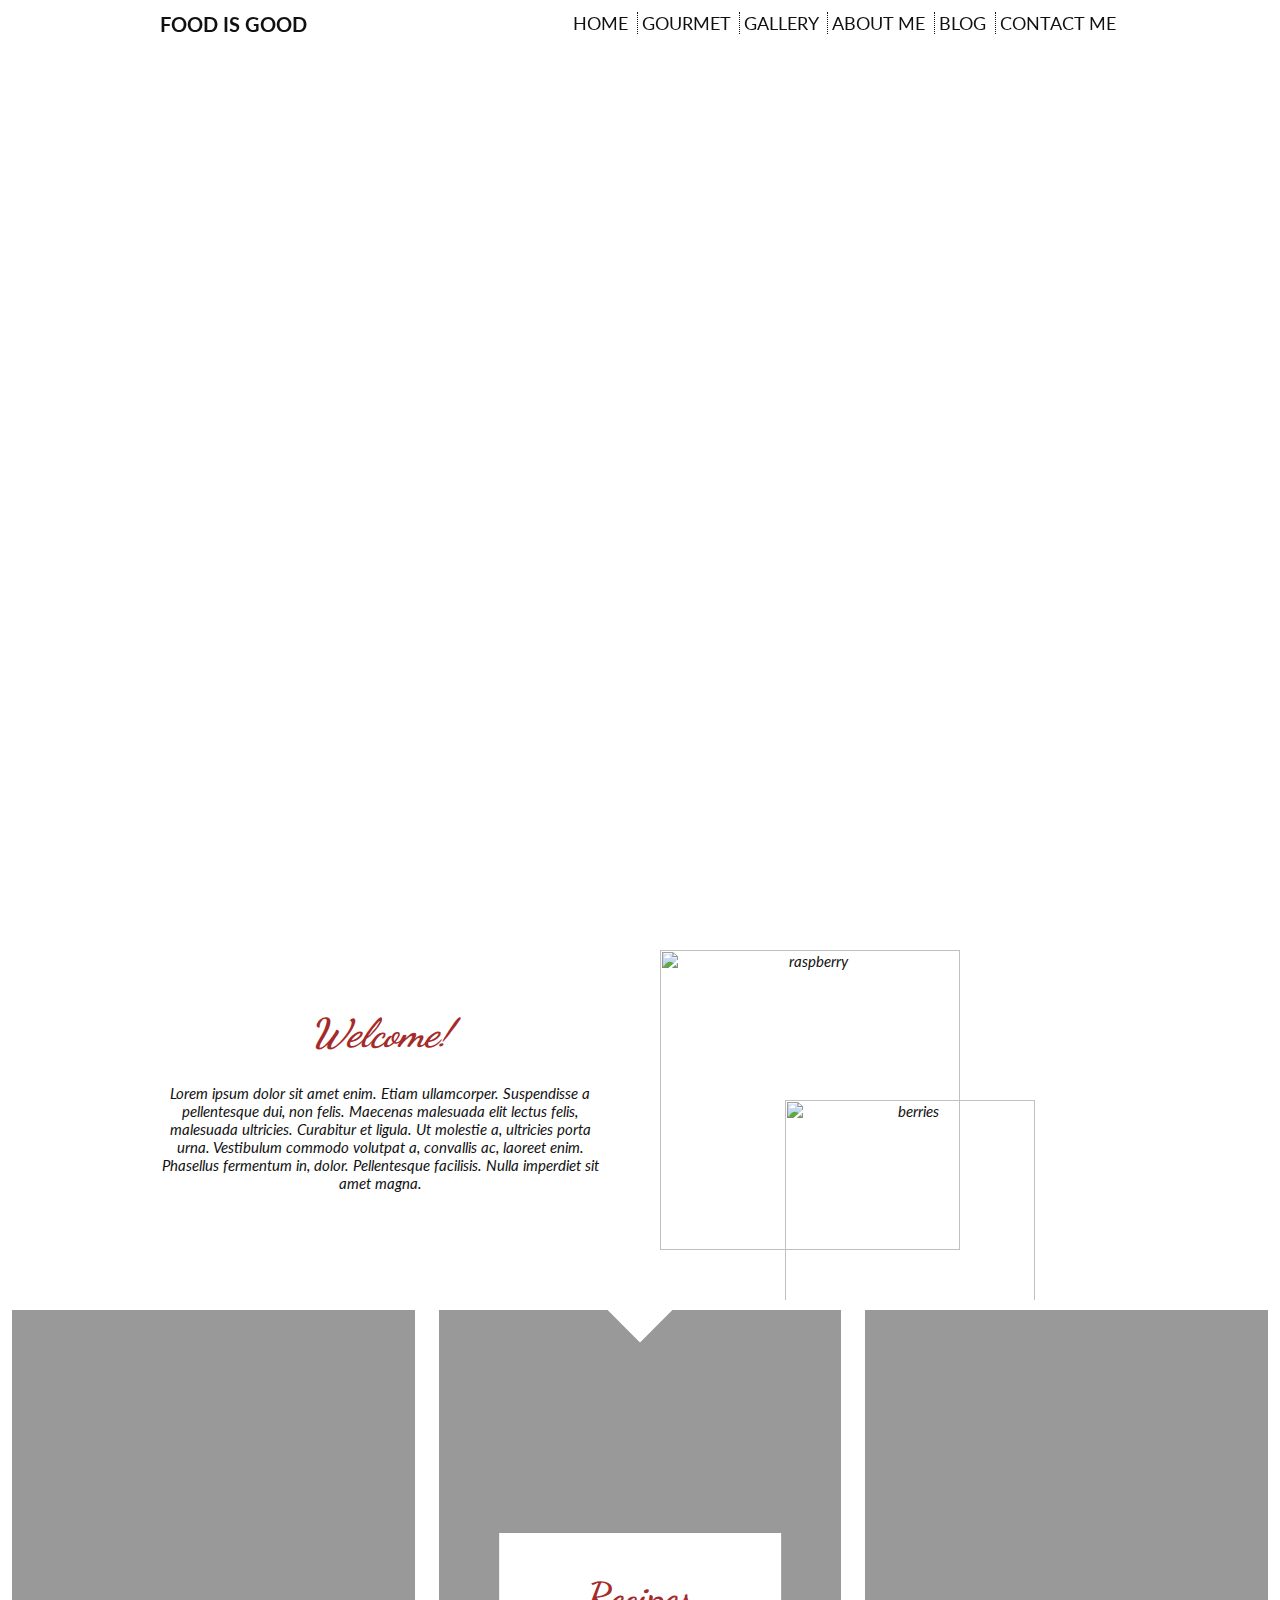
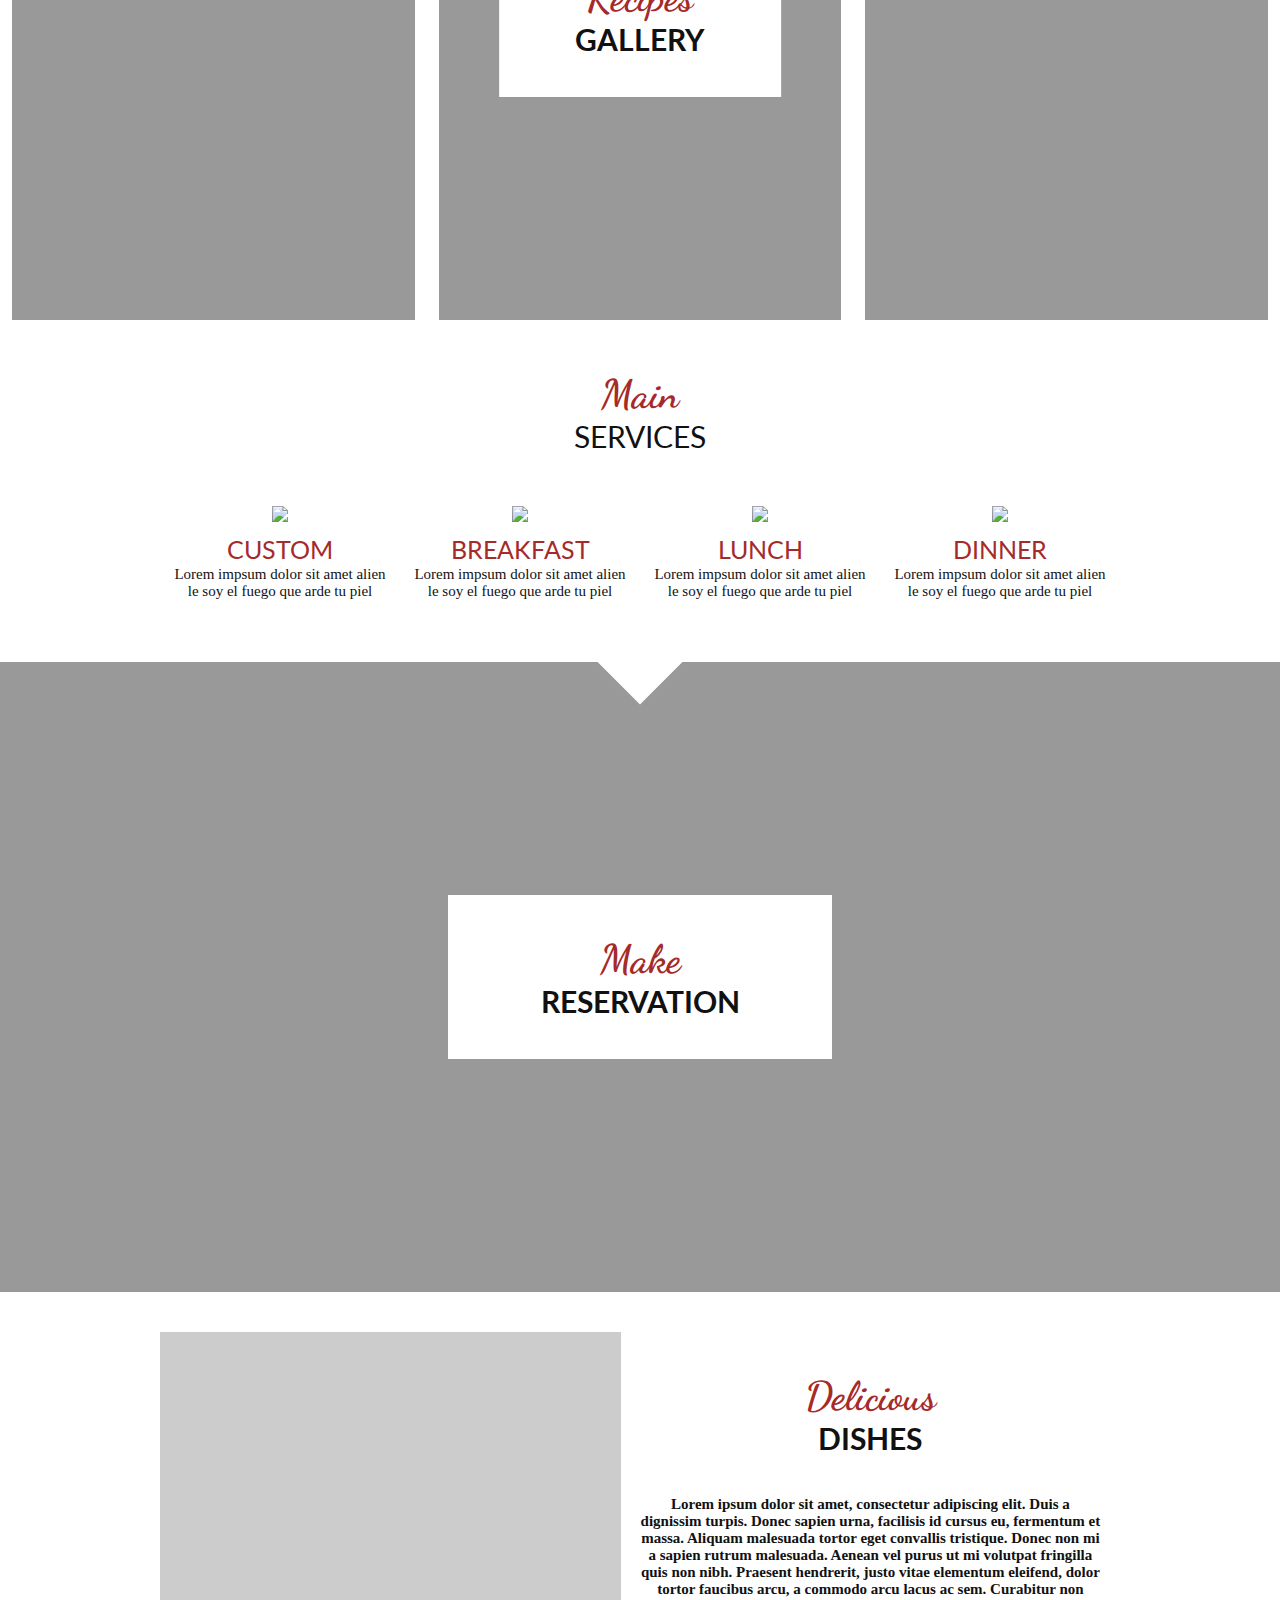
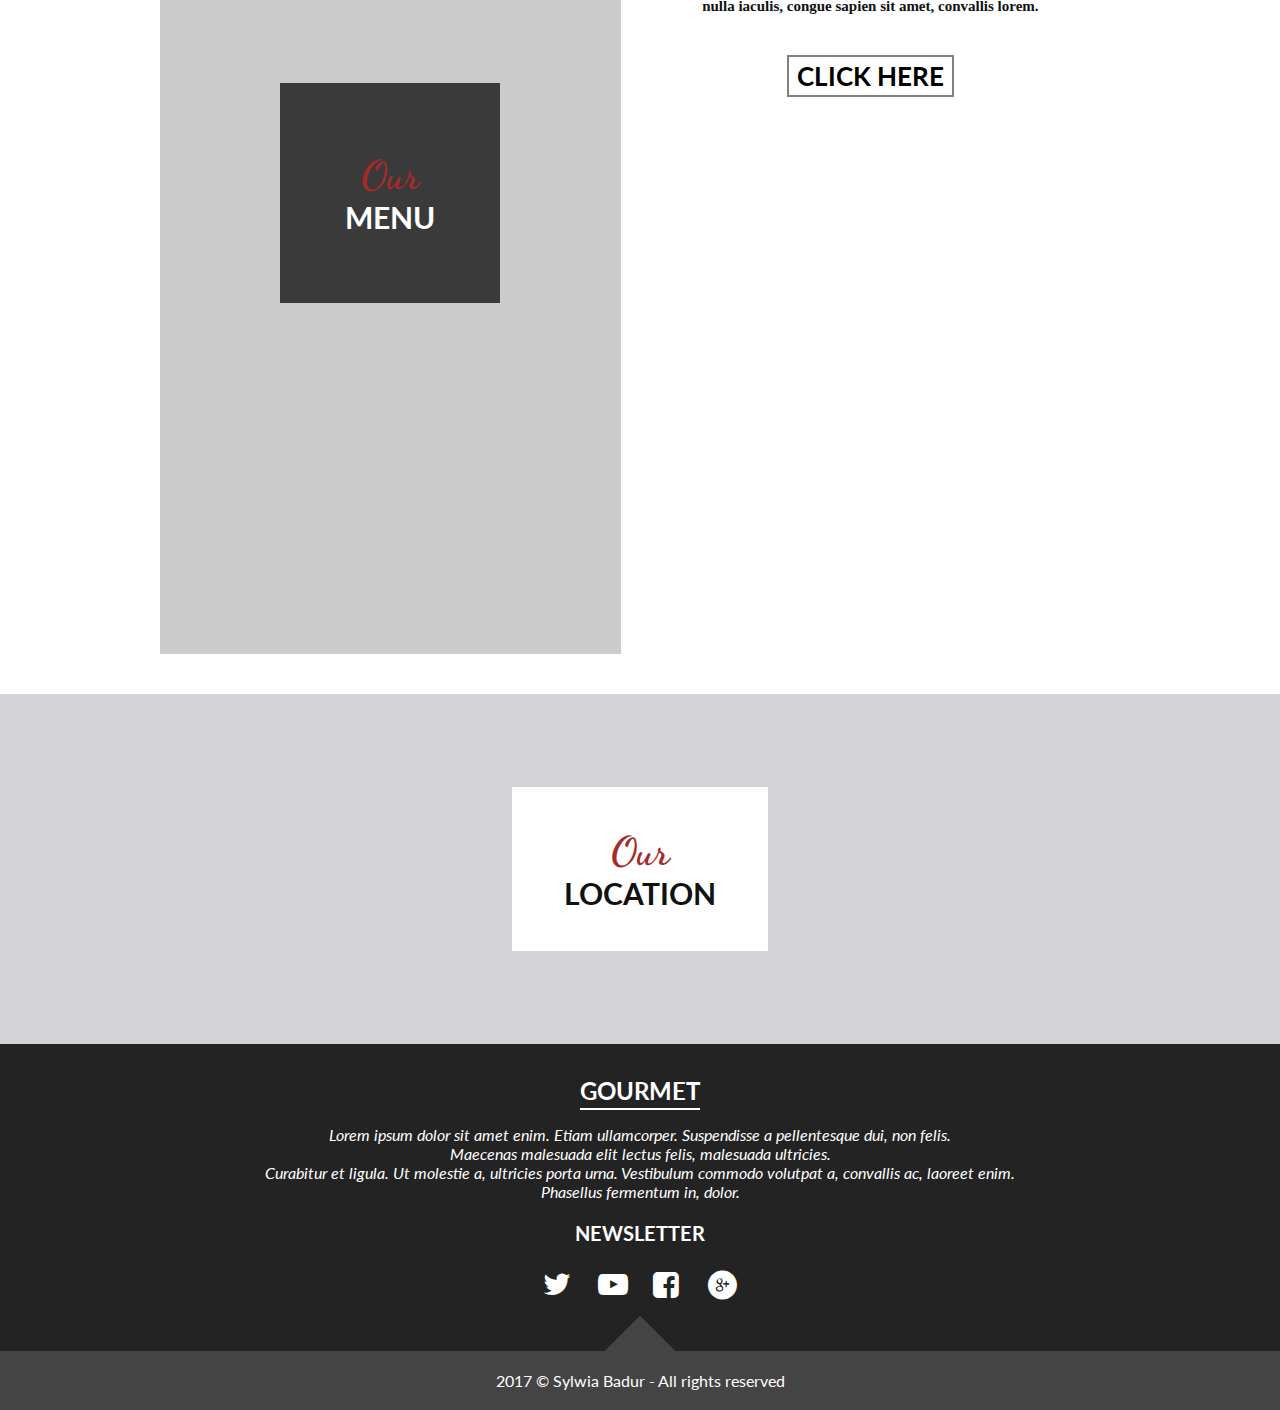
==== commit 9f8d6136: "usuniecie paska z menu" ====
--- a/index.html
+++ b/index.html
@@ -3,7 +3,7 @@
 <head>
     <title> FOOD IS GOOD </title>
     <link rel="stylesheet" type="text/css" href="style.css">
-    <link rel=" stylesheet " href="css/fontello.css " type="text/css ">"
+    <link rel=" stylesheet " href="css/fontello.css " type="text/css ">
 </head>
 
 <body>
@@ -201,7 +201,7 @@
         </div>
     </div>
     <div class="footer part">
-        2017 &copy Sylwia Badur - All rights reserved
+        2017 &copy; Sylwia Badur - All rights reserved
     </div>
 </body>
 
--- a/style.css
+++ b/style.css
@@ -89,7 +89,7 @@
 }
 
 .second {
-    height: 560px;
+    height: 400px;
     background-color: white;
     display: flex;
 }
@@ -364,7 +364,6 @@
 
 .darker {
     background-color: #232323;
-    height: 50%;
     color: white;
     text-align: center;
 }
@@ -374,14 +373,19 @@
     font-style: normal;
 }
 
+#gourmet h2 {
+    padding-top: 1%;
+}
+
 #gourmet {
-    height: 50%;
     font-style: italic;
 }
 
 #newsletter {
     font-size: 30px;
     letter-spacing: 5px;
+    transition: all 0.3s;
+    padding-bottom: 50px;
 }
 
 h3 {
@@ -402,8 +406,12 @@
 
 .footer {
     background-color: #444;
-    height: 10%;
     text-align: center;
     color: white;
-    padding-top: 20px;
+    padding: 20px 0;
+}
+
+i:hover {
+    font-size: 35px;
+    color: #aaaaaa;
 }